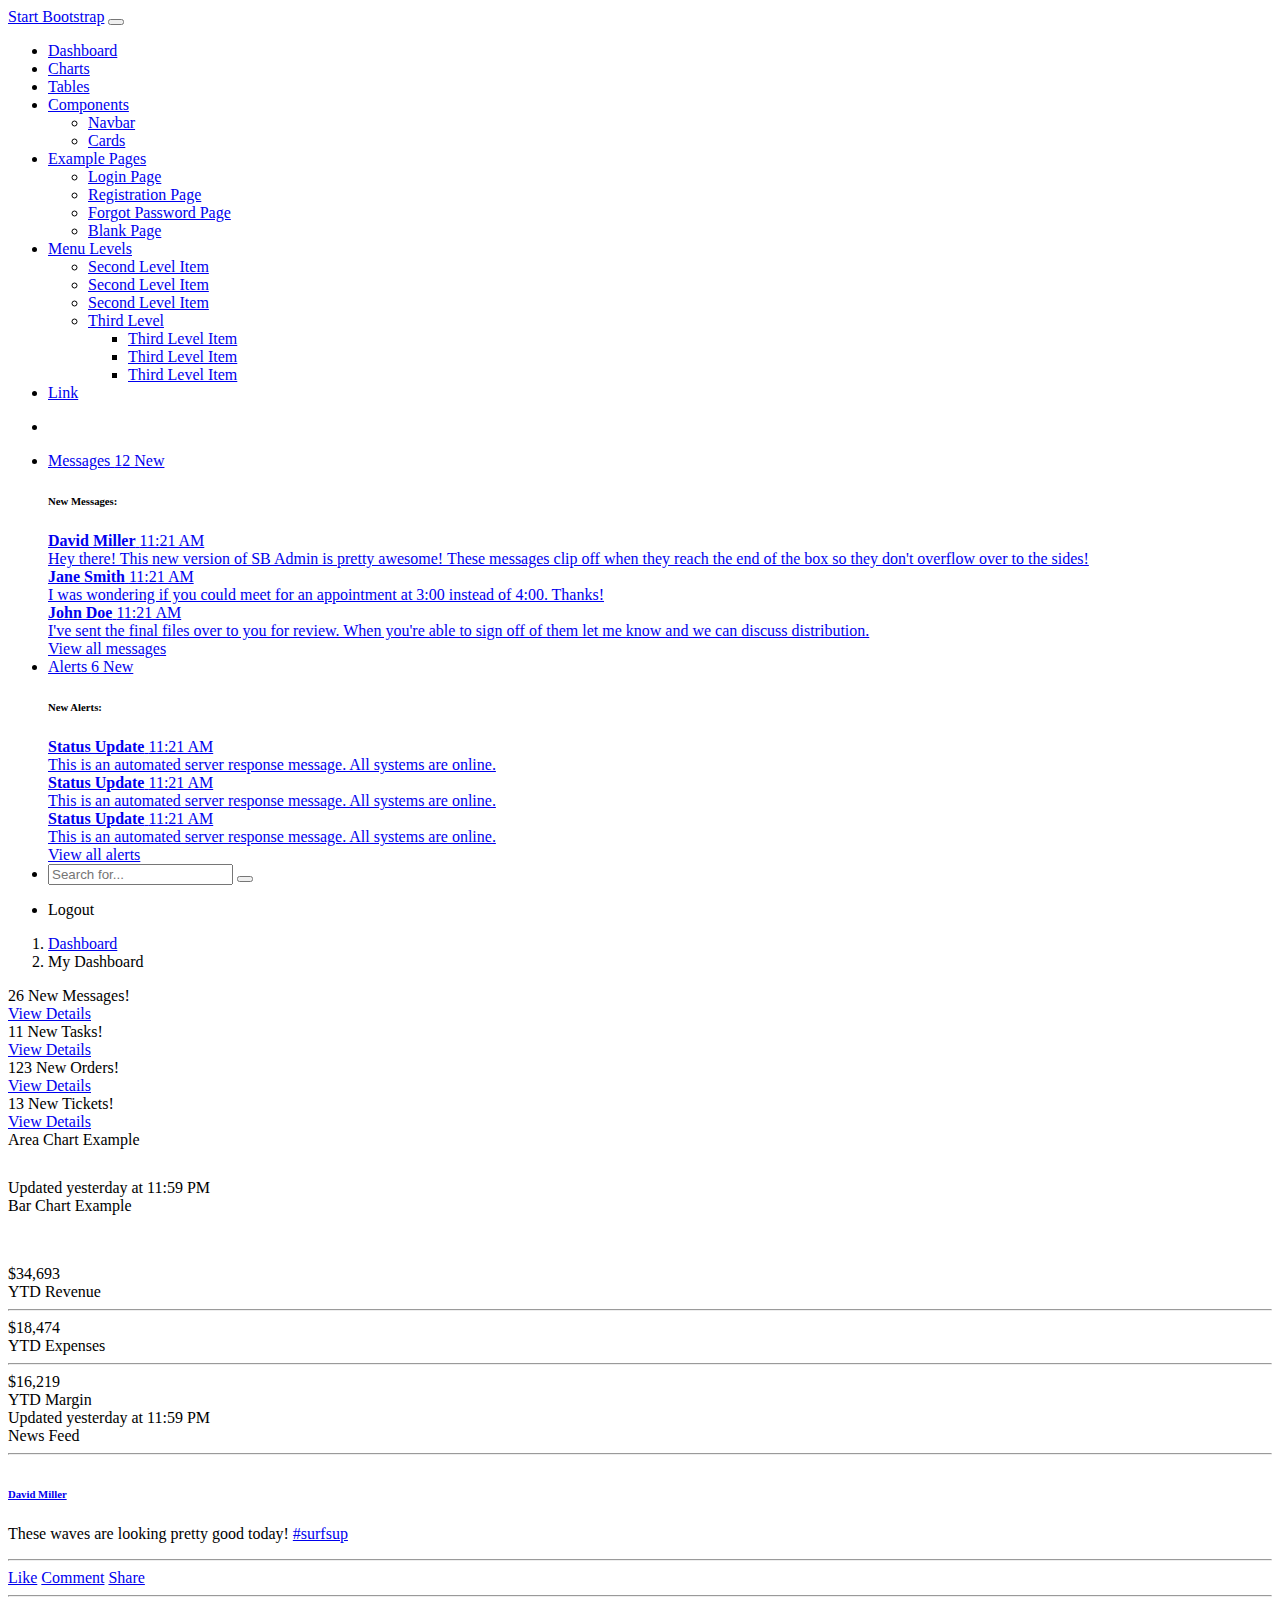
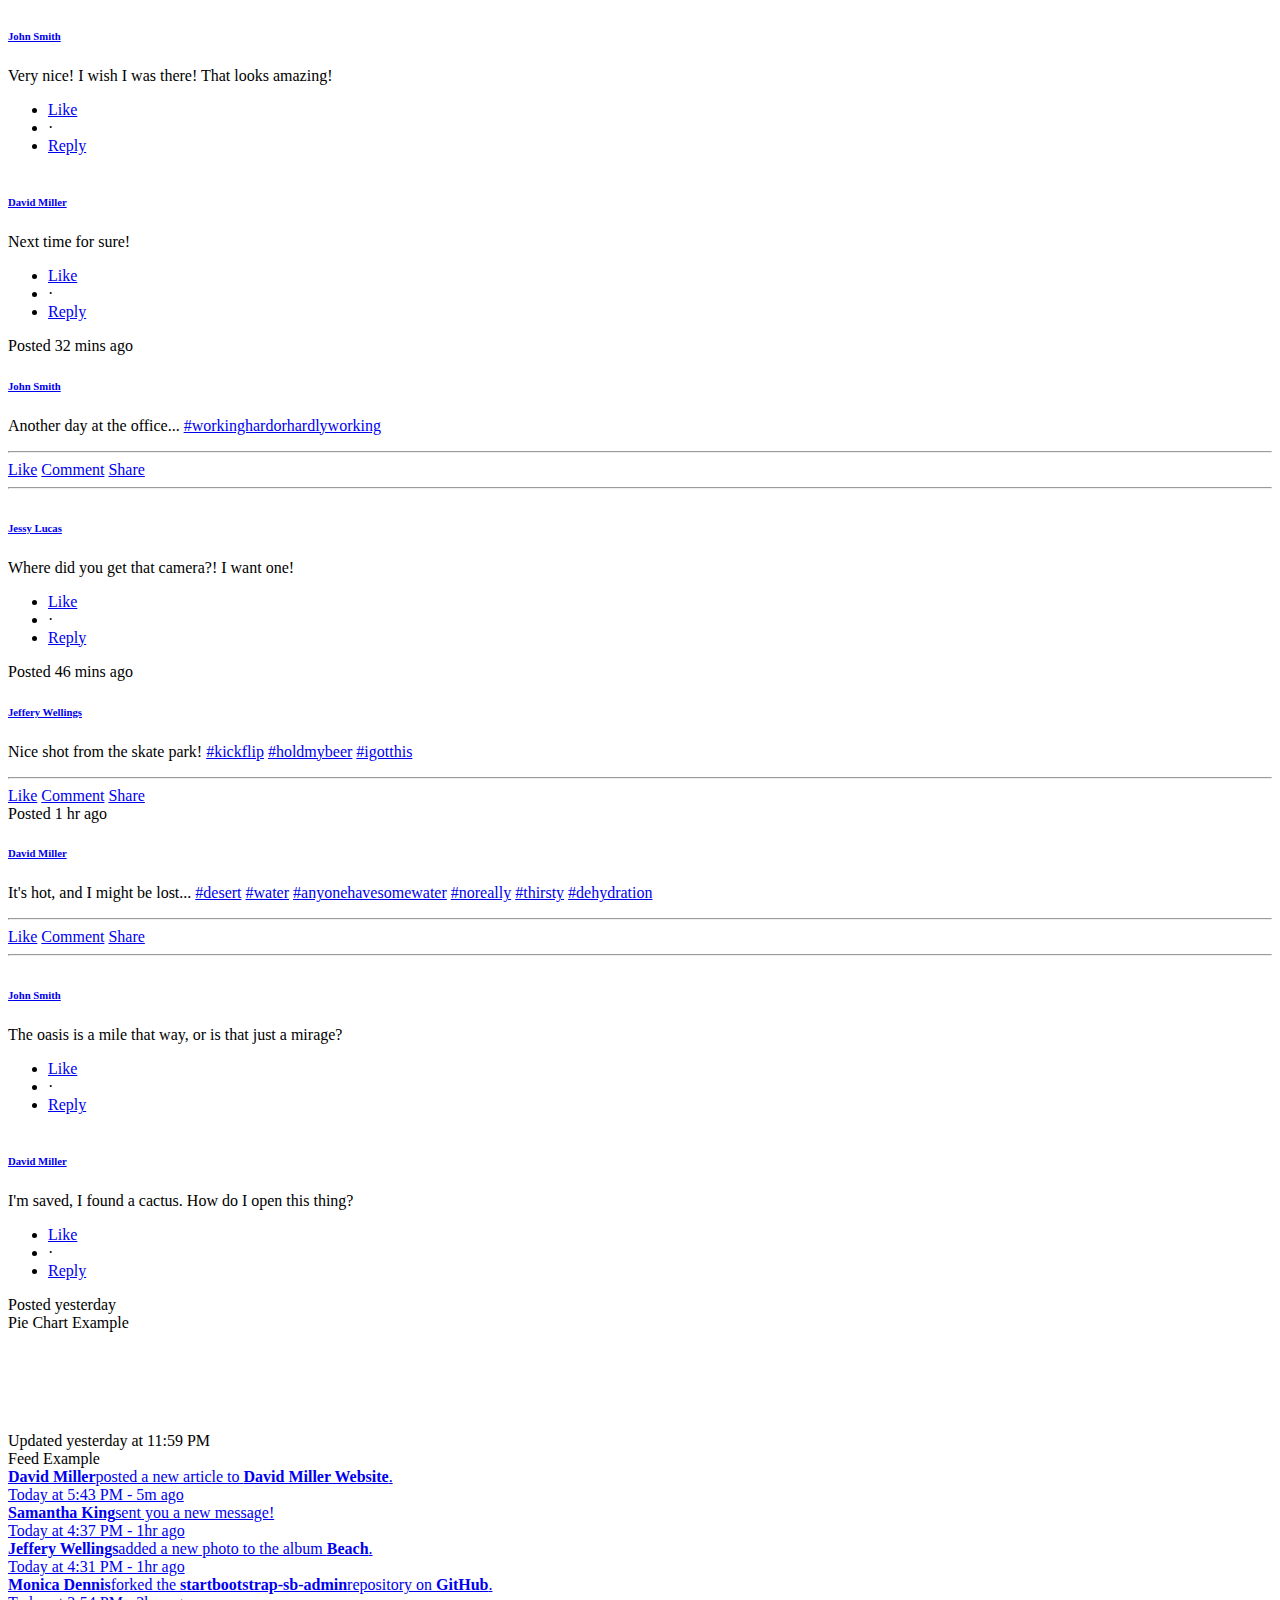
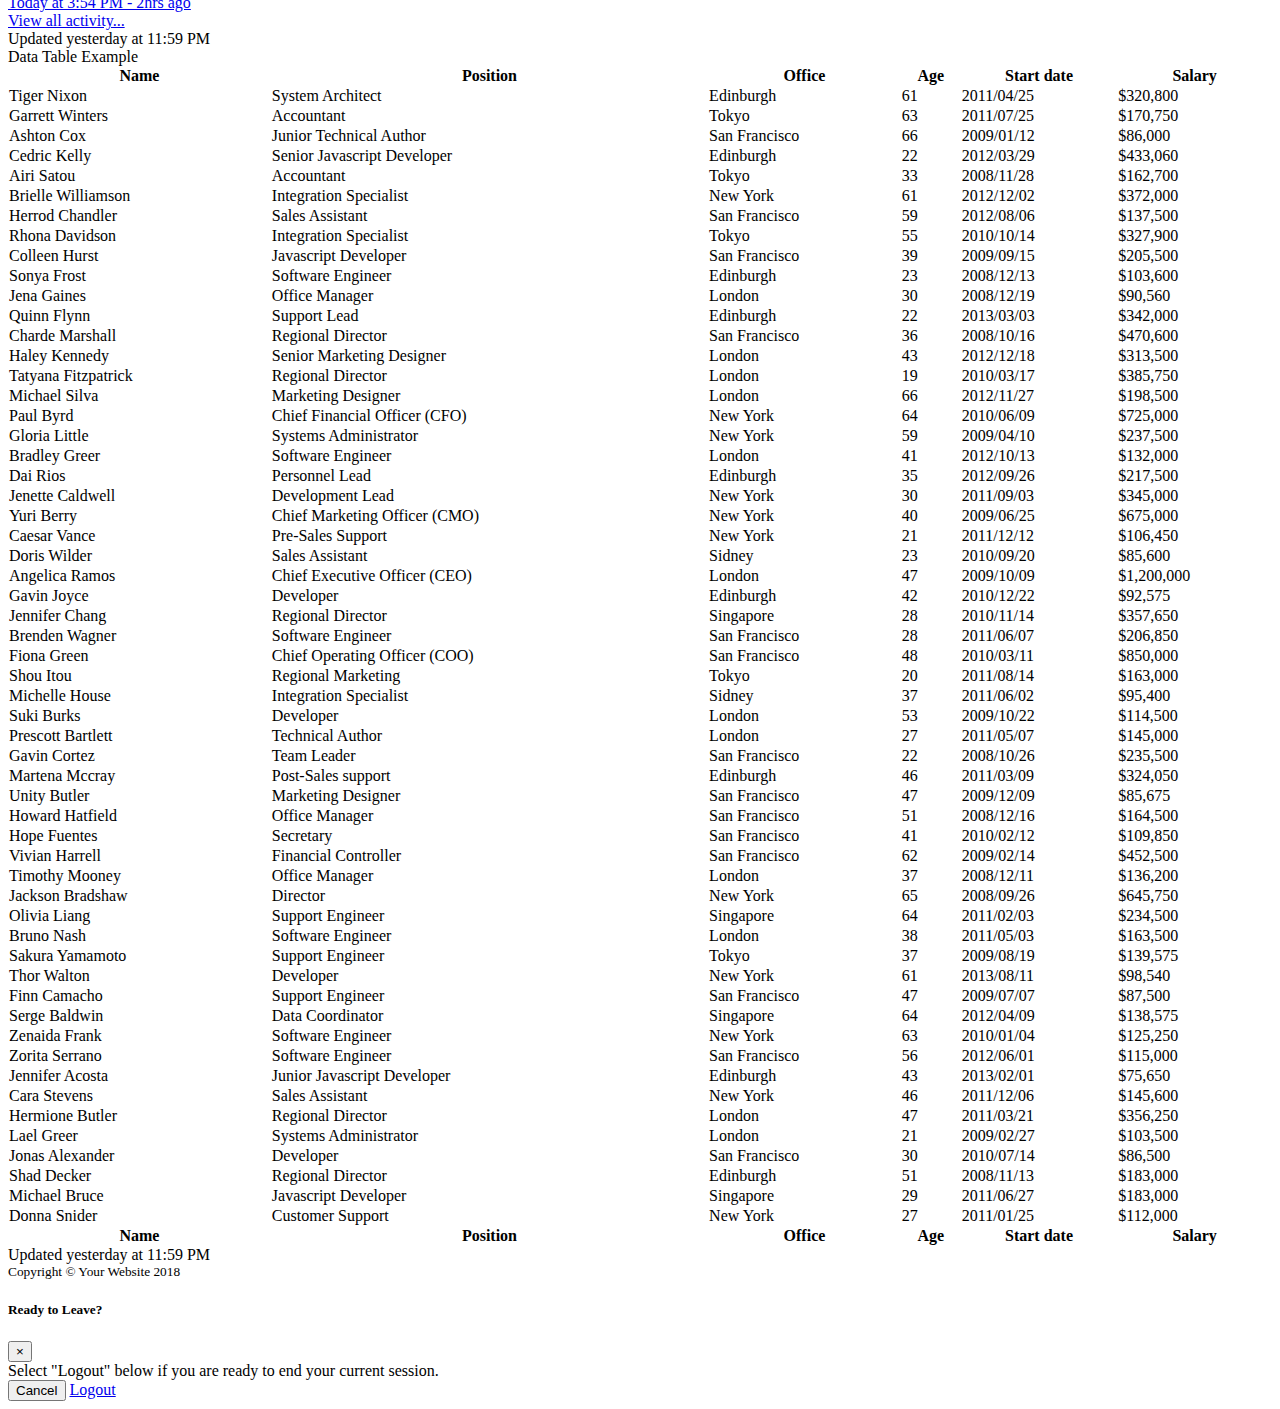
==== Web/index.html @ 7e34060b "creacion de estructura angularjs" ====
<html xmlns="http://www.w3.org/1999/xhtml" >
<head>
    <meta charset="utf-8">
        <meta http-equiv="X-UA-Compatible" content="IE=edge,chrome=1">
        <title>Friend Group</title>
        <meta name="description" content="">
        <meta name="viewport" content="width=device-width, initial-scale=1">
        <link rel="shortcut icon" type="image/x-icon" href="assets/images/log.ico">
    
      <!--Referencias Template-->
      <link href="/template/vendor/bootstrap/css/bootstrap.min.css" rel="stylesheet">
      <!-- Custom fonts for this template-->
      <link href="/template/vendor/font-awesome/css/font-awesome.min.css" rel="stylesheet" type="text/css">
      <!-- Page level plugin CSS-->
      <link href="/template/vendor/datatables/dataTables.bootstrap4.css" rel="stylesheet">
      <!-- Custom styles for this template-->
      <link href="/template/css/sb-admin.css" rel="stylesheet">

        <!--Theme Responsive css-->
        <!--<link rel="stylesheet" href="assets/css/responsive.css" />-->
        <meta name="viewport" content="width=device-width, initial-scale=1.0">
        <!--<script src="https://ajax.googleapis.com/ajax/libs/jquery/3.1.1/jquery.min.js"></script>-->
        <script src="https://cdnjs.cloudflare.com/ajax/libs/angular.js/1.5.6/angular.js"></script>
        <script src="ocLazyLoadRequire.js"></script>
        <script src="ocLazyLoad.js"></script>
    
    
    <script src="https://cdnjs.cloudflare.com/ajax/libs/angular-ui-router/0.3.0/angular-ui-router.js"></script>

    <script src="app.js"></script>
    
    
</head>
<body ng-app="myApp" class="fixed-nav sticky-footer bg-dark" id="page-top">
 <!-- Navigation-->
  <nav class="navbar navbar-expand-lg navbar-dark bg-dark fixed-top" id="mainNav">
    <a class="navbar-brand" href="index.html">Start Bootstrap</a>
    <button class="navbar-toggler navbar-toggler-right" type="button" data-toggle="collapse" data-target="#navbarResponsive" aria-controls="navbarResponsive" aria-expanded="false" aria-label="Toggle navigation">
      <span class="navbar-toggler-icon"></span>
    </button>
    <div class="collapse navbar-collapse" id="navbarResponsive">
      <ul class="navbar-nav navbar-sidenav" id="exampleAccordion">
        <li class="nav-item" data-toggle="tooltip" data-placement="right" title="Dashboard">
          <a class="nav-link" href="index.html">
            <i class="fa fa-fw fa-dashboard"></i>
            <span class="nav-link-text">Dashboard</span>
          </a>
        </li>
        <li class="nav-item" data-toggle="tooltip" data-placement="right" title="Charts">
          <a class="nav-link" href="charts.html">
            <i class="fa fa-fw fa-area-chart"></i>
            <span class="nav-link-text">Charts</span>
          </a>
        </li>
        <li class="nav-item" data-toggle="tooltip" data-placement="right" title="Tables">
          <a class="nav-link" href="tables.html">
            <i class="fa fa-fw fa-table"></i>
            <span class="nav-link-text">Tables</span>
          </a>
        </li>
        <li class="nav-item" data-toggle="tooltip" data-placement="right" title="Components">
          <a class="nav-link nav-link-collapse collapsed" data-toggle="collapse" href="#collapseComponents" data-parent="#exampleAccordion">
            <i class="fa fa-fw fa-wrench"></i>
            <span class="nav-link-text">Components</span>
          </a>
          <ul class="sidenav-second-level collapse" id="collapseComponents">
            <li>
              <a href="navbar.html">Navbar</a>
            </li>
            <li>
              <a href="cards.html">Cards</a>
            </li>
          </ul>
        </li>
        <li class="nav-item" data-toggle="tooltip" data-placement="right" title="Example Pages">
          <a class="nav-link nav-link-collapse collapsed" data-toggle="collapse" href="#collapseExamplePages" data-parent="#exampleAccordion">
            <i class="fa fa-fw fa-file"></i>
            <span class="nav-link-text">Example Pages</span>
          </a>
          <ul class="sidenav-second-level collapse" id="collapseExamplePages">
            <li>
              <a href="login.html">Login Page</a>
            </li>
            <li>
              <a href="register.html">Registration Page</a>
            </li>
            <li>
              <a href="forgot-password.html">Forgot Password Page</a>
            </li>
            <li>
              <a href="blank.html">Blank Page</a>
            </li>
          </ul>
        </li>
        <li class="nav-item" data-toggle="tooltip" data-placement="right" title="Menu Levels">
          <a class="nav-link nav-link-collapse collapsed" data-toggle="collapse" href="#collapseMulti" data-parent="#exampleAccordion">
            <i class="fa fa-fw fa-sitemap"></i>
            <span class="nav-link-text">Menu Levels</span>
          </a>
          <ul class="sidenav-second-level collapse" id="collapseMulti">
            <li>
              <a href="#">Second Level Item</a>
            </li>
            <li>
              <a href="#">Second Level Item</a>
            </li>
            <li>
              <a href="#">Second Level Item</a>
            </li>
            <li>
              <a class="nav-link-collapse collapsed" data-toggle="collapse" href="#collapseMulti2">Third Level</a>
              <ul class="sidenav-third-level collapse" id="collapseMulti2">
                <li>
                  <a href="#">Third Level Item</a>
                </li>
                <li>
                  <a href="#">Third Level Item</a>
                </li>
                <li>
                  <a href="#">Third Level Item</a>
                </li>
              </ul>
            </li>
          </ul>
        </li>
        <li class="nav-item" data-toggle="tooltip" data-placement="right" title="Link">
          <a class="nav-link" href="#">
            <i class="fa fa-fw fa-link"></i>
            <span class="nav-link-text">Link</span>
          </a>
        </li>
      </ul>
      <ul class="navbar-nav sidenav-toggler">
        <li class="nav-item">
          <a class="nav-link text-center" id="sidenavToggler">
            <i class="fa fa-fw fa-angle-left"></i>
          </a>
        </li>
      </ul>
      <ul class="navbar-nav ml-auto">
        <li class="nav-item dropdown">
          <a class="nav-link dropdown-toggle mr-lg-2" id="messagesDropdown" href="#" data-toggle="dropdown" aria-haspopup="true" aria-expanded="false">
            <i class="fa fa-fw fa-envelope"></i>
            <span class="d-lg-none">Messages
              <span class="badge badge-pill badge-primary">12 New</span>
            </span>
            <span class="indicator text-primary d-none d-lg-block">
              <i class="fa fa-fw fa-circle"></i>
            </span>
          </a>
          <div class="dropdown-menu" aria-labelledby="messagesDropdown">
            <h6 class="dropdown-header">New Messages:</h6>
            <div class="dropdown-divider"></div>
            <a class="dropdown-item" href="#">
              <strong>David Miller</strong>
              <span class="small float-right text-muted">11:21 AM</span>
              <div class="dropdown-message small">Hey there! This new version of SB Admin is pretty awesome! These messages clip off when they reach the end of the box so they don't overflow over to the sides!</div>
            </a>
            <div class="dropdown-divider"></div>
            <a class="dropdown-item" href="#">
              <strong>Jane Smith</strong>
              <span class="small float-right text-muted">11:21 AM</span>
              <div class="dropdown-message small">I was wondering if you could meet for an appointment at 3:00 instead of 4:00. Thanks!</div>
            </a>
            <div class="dropdown-divider"></div>
            <a class="dropdown-item" href="#">
              <strong>John Doe</strong>
              <span class="small float-right text-muted">11:21 AM</span>
              <div class="dropdown-message small">I've sent the final files over to you for review. When you're able to sign off of them let me know and we can discuss distribution.</div>
            </a>
            <div class="dropdown-divider"></div>
            <a class="dropdown-item small" href="#">View all messages</a>
          </div>
        </li>
        <li class="nav-item dropdown">
          <a class="nav-link dropdown-toggle mr-lg-2" id="alertsDropdown" href="#" data-toggle="dropdown" aria-haspopup="true" aria-expanded="false">
            <i class="fa fa-fw fa-bell"></i>
            <span class="d-lg-none">Alerts
              <span class="badge badge-pill badge-warning">6 New</span>
            </span>
            <span class="indicator text-warning d-none d-lg-block">
              <i class="fa fa-fw fa-circle"></i>
            </span>
          </a>
          <div class="dropdown-menu" aria-labelledby="alertsDropdown">
            <h6 class="dropdown-header">New Alerts:</h6>
            <div class="dropdown-divider"></div>
            <a class="dropdown-item" href="#">
              <span class="text-success">
                <strong>
                  <i class="fa fa-long-arrow-up fa-fw"></i>Status Update</strong>
              </span>
              <span class="small float-right text-muted">11:21 AM</span>
              <div class="dropdown-message small">This is an automated server response message. All systems are online.</div>
            </a>
            <div class="dropdown-divider"></div>
            <a class="dropdown-item" href="#">
              <span class="text-danger">
                <strong>
                  <i class="fa fa-long-arrow-down fa-fw"></i>Status Update</strong>
              </span>
              <span class="small float-right text-muted">11:21 AM</span>
              <div class="dropdown-message small">This is an automated server response message. All systems are online.</div>
            </a>
            <div class="dropdown-divider"></div>
            <a class="dropdown-item" href="#">
              <span class="text-success">
                <strong>
                  <i class="fa fa-long-arrow-up fa-fw"></i>Status Update</strong>
              </span>
              <span class="small float-right text-muted">11:21 AM</span>
              <div class="dropdown-message small">This is an automated server response message. All systems are online.</div>
            </a>
            <div class="dropdown-divider"></div>
            <a class="dropdown-item small" href="#">View all alerts</a>
          </div>
        </li>
        <li class="nav-item">
          <form class="form-inline my-2 my-lg-0 mr-lg-2">
            <div class="input-group">
              <input class="form-control" type="text" placeholder="Search for...">
              <span class="input-group-append">
                <button class="btn btn-primary" type="button">
                  <i class="fa fa-search"></i>
                </button>
              </span>
            </div>
          </form>
        </li>
        <li class="nav-item">
          <a class="nav-link" data-toggle="modal" data-target="#exampleModal">
            <i class="fa fa-fw fa-sign-out"></i>Logout</a>
        </li>
      </ul>
    </div>
  </nav>
  <div class="content-wrapper">
    <div class="container-fluid">
      <!-- Breadcrumbs-->
      <ol class="breadcrumb">
        <li class="breadcrumb-item">
          <a href="#">Dashboard</a>
        </li>
        <li class="breadcrumb-item active">My Dashboard</li>
      </ol>
      <!-- Icon Cards-->
      <div class="row">
        <div class="col-xl-3 col-sm-6 mb-3">
          <div class="card text-white bg-primary o-hidden h-100">
            <div class="card-body">
              <div class="card-body-icon">
                <i class="fa fa-fw fa-comments"></i>
              </div>
              <div class="mr-5">26 New Messages!</div>
            </div>
            <a class="card-footer text-white clearfix small z-1" href="#">
              <span class="float-left">View Details</span>
              <span class="float-right">
                <i class="fa fa-angle-right"></i>
              </span>
            </a>
          </div>
        </div>
        <div class="col-xl-3 col-sm-6 mb-3">
          <div class="card text-white bg-warning o-hidden h-100">
            <div class="card-body">
              <div class="card-body-icon">
                <i class="fa fa-fw fa-list"></i>
              </div>
              <div class="mr-5">11 New Tasks!</div>
            </div>
            <a class="card-footer text-white clearfix small z-1" href="#">
              <span class="float-left">View Details</span>
              <span class="float-right">
                <i class="fa fa-angle-right"></i>
              </span>
            </a>
          </div>
        </div>
        <div class="col-xl-3 col-sm-6 mb-3">
          <div class="card text-white bg-success o-hidden h-100">
            <div class="card-body">
              <div class="card-body-icon">
                <i class="fa fa-fw fa-shopping-cart"></i>
              </div>
              <div class="mr-5">123 New Orders!</div>
            </div>
            <a class="card-footer text-white clearfix small z-1" href="#">
              <span class="float-left">View Details</span>
              <span class="float-right">
                <i class="fa fa-angle-right"></i>
              </span>
            </a>
          </div>
        </div>
        <div class="col-xl-3 col-sm-6 mb-3">
          <div class="card text-white bg-danger o-hidden h-100">
            <div class="card-body">
              <div class="card-body-icon">
                <i class="fa fa-fw fa-support"></i>
              </div>
              <div class="mr-5">13 New Tickets!</div>
            </div>
            <a class="card-footer text-white clearfix small z-1" href="#">
              <span class="float-left">View Details</span>
              <span class="float-right">
                <i class="fa fa-angle-right"></i>
              </span>
            </a>
          </div>
        </div>
      </div>
      <!-- Area Chart Example-->
      <div class="card mb-3">
        <div class="card-header">
          <i class="fa fa-area-chart"></i> Area Chart Example</div>
        <div class="card-body">
          <canvas id="myAreaChart" width="100%" height="30"></canvas>
        </div>
        <div class="card-footer small text-muted">Updated yesterday at 11:59 PM</div>
      </div>
      <div class="row">
        <div class="col-lg-8">
          <!-- Example Bar Chart Card-->
          <div class="card mb-3">
            <div class="card-header">
              <i class="fa fa-bar-chart"></i> Bar Chart Example</div>
            <div class="card-body">
              <div class="row">
                <div class="col-sm-8 my-auto">
                  <canvas id="myBarChart" width="100" height="50"></canvas>
                </div>
                <div class="col-sm-4 text-center my-auto">
                  <div class="h4 mb-0 text-primary">$34,693</div>
                  <div class="small text-muted">YTD Revenue</div>
                  <hr>
                  <div class="h4 mb-0 text-warning">$18,474</div>
                  <div class="small text-muted">YTD Expenses</div>
                  <hr>
                  <div class="h4 mb-0 text-success">$16,219</div>
                  <div class="small text-muted">YTD Margin</div>
                </div>
              </div>
            </div>
            <div class="card-footer small text-muted">Updated yesterday at 11:59 PM</div>
          </div>
          <!-- Card Columns Example Social Feed-->
          <div class="mb-0 mt-4">
            <i class="fa fa-newspaper-o"></i> News Feed</div>
          <hr class="mt-2">
          <div class="card-columns">
            <!-- Example Social Card-->
            <div class="card mb-3">
              <a href="#">
                <img class="card-img-top img-fluid w-100" src="https://unsplash.it/700/450?image=610" alt="">
              </a>
              <div class="card-body">
                <h6 class="card-title mb-1"><a href="#">David Miller</a></h6>
                <p class="card-text small">These waves are looking pretty good today!
                  <a href="#">#surfsup</a>
                </p>
              </div>
              <hr class="my-0">
              <div class="card-body py-2 small">
                <a class="mr-3 d-inline-block" href="#">
                  <i class="fa fa-fw fa-thumbs-up"></i>Like</a>
                <a class="mr-3 d-inline-block" href="#">
                  <i class="fa fa-fw fa-comment"></i>Comment</a>
                <a class="d-inline-block" href="#">
                  <i class="fa fa-fw fa-share"></i>Share</a>
              </div>
              <hr class="my-0">
              <div class="card-body small bg-faded">
                <div class="media">
                  <img class="d-flex mr-3" src="http://placehold.it/45x45" alt="">
                  <div class="media-body">
                    <h6 class="mt-0 mb-1"><a href="#">John Smith</a></h6>Very nice! I wish I was there! That looks amazing!
                    <ul class="list-inline mb-0">
                      <li class="list-inline-item">
                        <a href="#">Like</a>
                      </li>
                      <li class="list-inline-item">·</li>
                      <li class="list-inline-item">
                        <a href="#">Reply</a>
                      </li>
                    </ul>
                    <div class="media mt-3">
                      <a class="d-flex pr-3" href="#">
                        <img src="http://placehold.it/45x45" alt="">
                      </a>
                      <div class="media-body">
                        <h6 class="mt-0 mb-1"><a href="#">David Miller</a></h6>Next time for sure!
                        <ul class="list-inline mb-0">
                          <li class="list-inline-item">
                            <a href="#">Like</a>
                          </li>
                          <li class="list-inline-item">·</li>
                          <li class="list-inline-item">
                            <a href="#">Reply</a>
                          </li>
                        </ul>
                      </div>
                    </div>
                  </div>
                </div>
              </div>
              <div class="card-footer small text-muted">Posted 32 mins ago</div>
            </div>
            <!-- Example Social Card-->
            <div class="card mb-3">
              <a href="#">
                <img class="card-img-top img-fluid w-100" src="https://unsplash.it/700/450?image=180" alt="">
              </a>
              <div class="card-body">
                <h6 class="card-title mb-1"><a href="#">John Smith</a></h6>
                <p class="card-text small">Another day at the office...
                  <a href="#">#workinghardorhardlyworking</a>
                </p>
              </div>
              <hr class="my-0">
              <div class="card-body py-2 small">
                <a class="mr-3 d-inline-block" href="#">
                  <i class="fa fa-fw fa-thumbs-up"></i>Like</a>
                <a class="mr-3 d-inline-block" href="#">
                  <i class="fa fa-fw fa-comment"></i>Comment</a>
                <a class="d-inline-block" href="#">
                  <i class="fa fa-fw fa-share"></i>Share</a>
              </div>
              <hr class="my-0">
              <div class="card-body small bg-faded">
                <div class="media">
                  <img class="d-flex mr-3" src="http://placehold.it/45x45" alt="">
                  <div class="media-body">
                    <h6 class="mt-0 mb-1"><a href="#">Jessy Lucas</a></h6>Where did you get that camera?! I want one!
                    <ul class="list-inline mb-0">
                      <li class="list-inline-item">
                        <a href="#">Like</a>
                      </li>
                      <li class="list-inline-item">·</li>
                      <li class="list-inline-item">
                        <a href="#">Reply</a>
                      </li>
                    </ul>
                  </div>
                </div>
              </div>
              <div class="card-footer small text-muted">Posted 46 mins ago</div>
            </div>
            <!-- Example Social Card-->
            <div class="card mb-3">
              <a href="#">
                <img class="card-img-top img-fluid w-100" src="https://unsplash.it/700/450?image=281" alt="">
              </a>
              <div class="card-body">
                <h6 class="card-title mb-1"><a href="#">Jeffery Wellings</a></h6>
                <p class="card-text small">Nice shot from the skate park!
                  <a href="#">#kickflip</a>
                  <a href="#">#holdmybeer</a>
                  <a href="#">#igotthis</a>
                </p>
              </div>
              <hr class="my-0">
              <div class="card-body py-2 small">
                <a class="mr-3 d-inline-block" href="#">
                  <i class="fa fa-fw fa-thumbs-up"></i>Like</a>
                <a class="mr-3 d-inline-block" href="#">
                  <i class="fa fa-fw fa-comment"></i>Comment</a>
                <a class="d-inline-block" href="#">
                  <i class="fa fa-fw fa-share"></i>Share</a>
              </div>
              <div class="card-footer small text-muted">Posted 1 hr ago</div>
            </div>
            <!-- Example Social Card-->
            <div class="card mb-3">
              <a href="#">
                <img class="card-img-top img-fluid w-100" src="https://unsplash.it/700/450?image=185" alt="">
              </a>
              <div class="card-body">
                <h6 class="card-title mb-1"><a href="#">David Miller</a></h6>
                <p class="card-text small">It's hot, and I might be lost...
                  <a href="#">#desert</a>
                  <a href="#">#water</a>
                  <a href="#">#anyonehavesomewater</a>
                  <a href="#">#noreally</a>
                  <a href="#">#thirsty</a>
                  <a href="#">#dehydration</a>
                </p>
              </div>
              <hr class="my-0">
              <div class="card-body py-2 small">
                <a class="mr-3 d-inline-block" href="#">
                  <i class="fa fa-fw fa-thumbs-up"></i>Like</a>
                <a class="mr-3 d-inline-block" href="#">
                  <i class="fa fa-fw fa-comment"></i>Comment</a>
                <a class="d-inline-block" href="#">
                  <i class="fa fa-fw fa-share"></i>Share</a>
              </div>
              <hr class="my-0">
              <div class="card-body small bg-faded">
                <div class="media">
                  <img class="d-flex mr-3" src="http://placehold.it/45x45" alt="">
                  <div class="media-body">
                    <h6 class="mt-0 mb-1"><a href="#">John Smith</a></h6>The oasis is a mile that way, or is that just a mirage?
                    <ul class="list-inline mb-0">
                      <li class="list-inline-item">
                        <a href="#">Like</a>
                      </li>
                      <li class="list-inline-item">·</li>
                      <li class="list-inline-item">
                        <a href="#">Reply</a>
                      </li>
                    </ul>
                    <div class="media mt-3">
                      <a class="d-flex pr-3" href="#">
                        <img src="http://placehold.it/45x45" alt="">
                      </a>
                      <div class="media-body">
                        <h6 class="mt-0 mb-1"><a href="#">David Miller</a></h6>
                        <img class="img-fluid w-100 mb-1" src="https://unsplash.it/700/450?image=789" alt="">I'm saved, I found a cactus. How do I open this thing?
                        <ul class="list-inline mb-0">
                          <li class="list-inline-item">
                            <a href="#">Like</a>
                          </li>
                          <li class="list-inline-item">·</li>
                          <li class="list-inline-item">
                            <a href="#">Reply</a>
                          </li>
                        </ul>
                      </div>
                    </div>
                  </div>
                </div>
              </div>
              <div class="card-footer small text-muted">Posted yesterday</div>
            </div>
          </div>
          <!-- /Card Columns-->
        </div>
        <div class="col-lg-4">
          <!-- Example Pie Chart Card-->
          <div class="card mb-3">
            <div class="card-header">
              <i class="fa fa-pie-chart"></i> Pie Chart Example</div>
            <div class="card-body">
              <canvas id="myPieChart" width="100%" height="100"></canvas>
            </div>
            <div class="card-footer small text-muted">Updated yesterday at 11:59 PM</div>
          </div>
          <!-- Example Notifications Card-->
          <div class="card mb-3">
            <div class="card-header">
              <i class="fa fa-bell-o"></i> Feed Example</div>
            <div class="list-group list-group-flush small">
              <a class="list-group-item list-group-item-action" href="#">
                <div class="media">
                  <img class="d-flex mr-3 rounded-circle" src="http://placehold.it/45x45" alt="">
                  <div class="media-body">
                    <strong>David Miller</strong>posted a new article to
                    <strong>David Miller Website</strong>.
                    <div class="text-muted smaller">Today at 5:43 PM - 5m ago</div>
                  </div>
                </div>
              </a>
              <a class="list-group-item list-group-item-action" href="#">
                <div class="media">
                  <img class="d-flex mr-3 rounded-circle" src="http://placehold.it/45x45" alt="">
                  <div class="media-body">
                    <strong>Samantha King</strong>sent you a new message!
                    <div class="text-muted smaller">Today at 4:37 PM - 1hr ago</div>
                  </div>
                </div>
              </a>
              <a class="list-group-item list-group-item-action" href="#">
                <div class="media">
                  <img class="d-flex mr-3 rounded-circle" src="http://placehold.it/45x45" alt="">
                  <div class="media-body">
                    <strong>Jeffery Wellings</strong>added a new photo to the album
                    <strong>Beach</strong>.
                    <div class="text-muted smaller">Today at 4:31 PM - 1hr ago</div>
                  </div>
                </div>
              </a>
              <a class="list-group-item list-group-item-action" href="#">
                <div class="media">
                  <img class="d-flex mr-3 rounded-circle" src="http://placehold.it/45x45" alt="">
                  <div class="media-body">
                    <i class="fa fa-code-fork"></i>
                    <strong>Monica Dennis</strong>forked the
                    <strong>startbootstrap-sb-admin</strong>repository on
                    <strong>GitHub</strong>.
                    <div class="text-muted smaller">Today at 3:54 PM - 2hrs ago</div>
                  </div>
                </div>
              </a>
              <a class="list-group-item list-group-item-action" href="#">View all activity...</a>
            </div>
            <div class="card-footer small text-muted">Updated yesterday at 11:59 PM</div>
          </div>
        </div>
      </div>
      <!-- Example DataTables Card-->
      <div class="card mb-3">
        <div class="card-header">
          <i class="fa fa-table"></i> Data Table Example</div>
        <div class="card-body">
          <div class="table-responsive">
            <table class="table table-bordered" id="dataTable" width="100%" cellspacing="0">
              <thead>
                <tr>
                  <th>Name</th>
                  <th>Position</th>
                  <th>Office</th>
                  <th>Age</th>
                  <th>Start date</th>
                  <th>Salary</th>
                </tr>
              </thead>
              <tfoot>
                <tr>
                  <th>Name</th>
                  <th>Position</th>
                  <th>Office</th>
                  <th>Age</th>
                  <th>Start date</th>
                  <th>Salary</th>
                </tr>
              </tfoot>
              <tbody>
                <tr>
                  <td>Tiger Nixon</td>
                  <td>System Architect</td>
                  <td>Edinburgh</td>
                  <td>61</td>
                  <td>2011/04/25</td>
                  <td>$320,800</td>
                </tr>
                <tr>
                  <td>Garrett Winters</td>
                  <td>Accountant</td>
                  <td>Tokyo</td>
                  <td>63</td>
                  <td>2011/07/25</td>
                  <td>$170,750</td>
                </tr>
                <tr>
                  <td>Ashton Cox</td>
                  <td>Junior Technical Author</td>
                  <td>San Francisco</td>
                  <td>66</td>
                  <td>2009/01/12</td>
                  <td>$86,000</td>
                </tr>
                <tr>
                  <td>Cedric Kelly</td>
                  <td>Senior Javascript Developer</td>
                  <td>Edinburgh</td>
                  <td>22</td>
                  <td>2012/03/29</td>
                  <td>$433,060</td>
                </tr>
                <tr>
                  <td>Airi Satou</td>
                  <td>Accountant</td>
                  <td>Tokyo</td>
                  <td>33</td>
                  <td>2008/11/28</td>
                  <td>$162,700</td>
                </tr>
                <tr>
                  <td>Brielle Williamson</td>
                  <td>Integration Specialist</td>
                  <td>New York</td>
                  <td>61</td>
                  <td>2012/12/02</td>
                  <td>$372,000</td>
                </tr>
                <tr>
                  <td>Herrod Chandler</td>
                  <td>Sales Assistant</td>
                  <td>San Francisco</td>
                  <td>59</td>
                  <td>2012/08/06</td>
                  <td>$137,500</td>
                </tr>
                <tr>
                  <td>Rhona Davidson</td>
                  <td>Integration Specialist</td>
                  <td>Tokyo</td>
                  <td>55</td>
                  <td>2010/10/14</td>
                  <td>$327,900</td>
                </tr>
                <tr>
                  <td>Colleen Hurst</td>
                  <td>Javascript Developer</td>
                  <td>San Francisco</td>
                  <td>39</td>
                  <td>2009/09/15</td>
                  <td>$205,500</td>
                </tr>
                <tr>
                  <td>Sonya Frost</td>
                  <td>Software Engineer</td>
                  <td>Edinburgh</td>
                  <td>23</td>
                  <td>2008/12/13</td>
                  <td>$103,600</td>
                </tr>
                <tr>
                  <td>Jena Gaines</td>
                  <td>Office Manager</td>
                  <td>London</td>
                  <td>30</td>
                  <td>2008/12/19</td>
                  <td>$90,560</td>
                </tr>
                <tr>
                  <td>Quinn Flynn</td>
                  <td>Support Lead</td>
                  <td>Edinburgh</td>
                  <td>22</td>
                  <td>2013/03/03</td>
                  <td>$342,000</td>
                </tr>
                <tr>
                  <td>Charde Marshall</td>
                  <td>Regional Director</td>
                  <td>San Francisco</td>
                  <td>36</td>
                  <td>2008/10/16</td>
                  <td>$470,600</td>
                </tr>
                <tr>
                  <td>Haley Kennedy</td>
                  <td>Senior Marketing Designer</td>
                  <td>London</td>
                  <td>43</td>
                  <td>2012/12/18</td>
                  <td>$313,500</td>
                </tr>
                <tr>
                  <td>Tatyana Fitzpatrick</td>
                  <td>Regional Director</td>
                  <td>London</td>
                  <td>19</td>
                  <td>2010/03/17</td>
                  <td>$385,750</td>
                </tr>
                <tr>
                  <td>Michael Silva</td>
                  <td>Marketing Designer</td>
                  <td>London</td>
                  <td>66</td>
                  <td>2012/11/27</td>
                  <td>$198,500</td>
                </tr>
                <tr>
                  <td>Paul Byrd</td>
                  <td>Chief Financial Officer (CFO)</td>
                  <td>New York</td>
                  <td>64</td>
                  <td>2010/06/09</td>
                  <td>$725,000</td>
                </tr>
                <tr>
                  <td>Gloria Little</td>
                  <td>Systems Administrator</td>
                  <td>New York</td>
                  <td>59</td>
                  <td>2009/04/10</td>
                  <td>$237,500</td>
                </tr>
                <tr>
                  <td>Bradley Greer</td>
                  <td>Software Engineer</td>
                  <td>London</td>
                  <td>41</td>
                  <td>2012/10/13</td>
                  <td>$132,000</td>
                </tr>
                <tr>
                  <td>Dai Rios</td>
                  <td>Personnel Lead</td>
                  <td>Edinburgh</td>
                  <td>35</td>
                  <td>2012/09/26</td>
                  <td>$217,500</td>
                </tr>
                <tr>
                  <td>Jenette Caldwell</td>
                  <td>Development Lead</td>
                  <td>New York</td>
                  <td>30</td>
                  <td>2011/09/03</td>
                  <td>$345,000</td>
                </tr>
                <tr>
                  <td>Yuri Berry</td>
                  <td>Chief Marketing Officer (CMO)</td>
                  <td>New York</td>
                  <td>40</td>
                  <td>2009/06/25</td>
                  <td>$675,000</td>
                </tr>
                <tr>
                  <td>Caesar Vance</td>
                  <td>Pre-Sales Support</td>
                  <td>New York</td>
                  <td>21</td>
                  <td>2011/12/12</td>
                  <td>$106,450</td>
                </tr>
                <tr>
                  <td>Doris Wilder</td>
                  <td>Sales Assistant</td>
                  <td>Sidney</td>
                  <td>23</td>
                  <td>2010/09/20</td>
                  <td>$85,600</td>
                </tr>
                <tr>
                  <td>Angelica Ramos</td>
                  <td>Chief Executive Officer (CEO)</td>
                  <td>London</td>
                  <td>47</td>
                  <td>2009/10/09</td>
                  <td>$1,200,000</td>
                </tr>
                <tr>
                  <td>Gavin Joyce</td>
                  <td>Developer</td>
                  <td>Edinburgh</td>
                  <td>42</td>
                  <td>2010/12/22</td>
                  <td>$92,575</td>
                </tr>
                <tr>
                  <td>Jennifer Chang</td>
                  <td>Regional Director</td>
                  <td>Singapore</td>
                  <td>28</td>
                  <td>2010/11/14</td>
                  <td>$357,650</td>
                </tr>
                <tr>
                  <td>Brenden Wagner</td>
                  <td>Software Engineer</td>
                  <td>San Francisco</td>
                  <td>28</td>
                  <td>2011/06/07</td>
                  <td>$206,850</td>
                </tr>
                <tr>
                  <td>Fiona Green</td>
                  <td>Chief Operating Officer (COO)</td>
                  <td>San Francisco</td>
                  <td>48</td>
                  <td>2010/03/11</td>
                  <td>$850,000</td>
                </tr>
                <tr>
                  <td>Shou Itou</td>
                  <td>Regional Marketing</td>
                  <td>Tokyo</td>
                  <td>20</td>
                  <td>2011/08/14</td>
                  <td>$163,000</td>
                </tr>
                <tr>
                  <td>Michelle House</td>
                  <td>Integration Specialist</td>
                  <td>Sidney</td>
                  <td>37</td>
                  <td>2011/06/02</td>
                  <td>$95,400</td>
                </tr>
                <tr>
                  <td>Suki Burks</td>
                  <td>Developer</td>
                  <td>London</td>
                  <td>53</td>
                  <td>2009/10/22</td>
                  <td>$114,500</td>
                </tr>
                <tr>
                  <td>Prescott Bartlett</td>
                  <td>Technical Author</td>
                  <td>London</td>
                  <td>27</td>
                  <td>2011/05/07</td>
                  <td>$145,000</td>
                </tr>
                <tr>
                  <td>Gavin Cortez</td>
                  <td>Team Leader</td>
                  <td>San Francisco</td>
                  <td>22</td>
                  <td>2008/10/26</td>
                  <td>$235,500</td>
                </tr>
                <tr>
                  <td>Martena Mccray</td>
                  <td>Post-Sales support</td>
                  <td>Edinburgh</td>
                  <td>46</td>
                  <td>2011/03/09</td>
                  <td>$324,050</td>
                </tr>
                <tr>
                  <td>Unity Butler</td>
                  <td>Marketing Designer</td>
                  <td>San Francisco</td>
                  <td>47</td>
                  <td>2009/12/09</td>
                  <td>$85,675</td>
                </tr>
                <tr>
                  <td>Howard Hatfield</td>
                  <td>Office Manager</td>
                  <td>San Francisco</td>
                  <td>51</td>
                  <td>2008/12/16</td>
                  <td>$164,500</td>
                </tr>
                <tr>
                  <td>Hope Fuentes</td>
                  <td>Secretary</td>
                  <td>San Francisco</td>
                  <td>41</td>
                  <td>2010/02/12</td>
                  <td>$109,850</td>
                </tr>
                <tr>
                  <td>Vivian Harrell</td>
                  <td>Financial Controller</td>
                  <td>San Francisco</td>
                  <td>62</td>
                  <td>2009/02/14</td>
                  <td>$452,500</td>
                </tr>
                <tr>
                  <td>Timothy Mooney</td>
                  <td>Office Manager</td>
                  <td>London</td>
                  <td>37</td>
                  <td>2008/12/11</td>
                  <td>$136,200</td>
                </tr>
                <tr>
                  <td>Jackson Bradshaw</td>
                  <td>Director</td>
                  <td>New York</td>
                  <td>65</td>
                  <td>2008/09/26</td>
                  <td>$645,750</td>
                </tr>
                <tr>
                  <td>Olivia Liang</td>
                  <td>Support Engineer</td>
                  <td>Singapore</td>
                  <td>64</td>
                  <td>2011/02/03</td>
                  <td>$234,500</td>
                </tr>
                <tr>
                  <td>Bruno Nash</td>
                  <td>Software Engineer</td>
                  <td>London</td>
                  <td>38</td>
                  <td>2011/05/03</td>
                  <td>$163,500</td>
                </tr>
                <tr>
                  <td>Sakura Yamamoto</td>
                  <td>Support Engineer</td>
                  <td>Tokyo</td>
                  <td>37</td>
                  <td>2009/08/19</td>
                  <td>$139,575</td>
                </tr>
                <tr>
                  <td>Thor Walton</td>
                  <td>Developer</td>
                  <td>New York</td>
                  <td>61</td>
                  <td>2013/08/11</td>
                  <td>$98,540</td>
                </tr>
                <tr>
                  <td>Finn Camacho</td>
                  <td>Support Engineer</td>
                  <td>San Francisco</td>
                  <td>47</td>
                  <td>2009/07/07</td>
                  <td>$87,500</td>
                </tr>
                <tr>
                  <td>Serge Baldwin</td>
                  <td>Data Coordinator</td>
                  <td>Singapore</td>
                  <td>64</td>
                  <td>2012/04/09</td>
                  <td>$138,575</td>
                </tr>
                <tr>
                  <td>Zenaida Frank</td>
                  <td>Software Engineer</td>
                  <td>New York</td>
                  <td>63</td>
                  <td>2010/01/04</td>
                  <td>$125,250</td>
                </tr>
                <tr>
                  <td>Zorita Serrano</td>
                  <td>Software Engineer</td>
                  <td>San Francisco</td>
                  <td>56</td>
                  <td>2012/06/01</td>
                  <td>$115,000</td>
                </tr>
                <tr>
                  <td>Jennifer Acosta</td>
                  <td>Junior Javascript Developer</td>
                  <td>Edinburgh</td>
                  <td>43</td>
                  <td>2013/02/01</td>
                  <td>$75,650</td>
                </tr>
                <tr>
                  <td>Cara Stevens</td>
                  <td>Sales Assistant</td>
                  <td>New York</td>
                  <td>46</td>
                  <td>2011/12/06</td>
                  <td>$145,600</td>
                </tr>
                <tr>
                  <td>Hermione Butler</td>
                  <td>Regional Director</td>
                  <td>London</td>
                  <td>47</td>
                  <td>2011/03/21</td>
                  <td>$356,250</td>
                </tr>
                <tr>
                  <td>Lael Greer</td>
                  <td>Systems Administrator</td>
                  <td>London</td>
                  <td>21</td>
                  <td>2009/02/27</td>
                  <td>$103,500</td>
                </tr>
                <tr>
                  <td>Jonas Alexander</td>
                  <td>Developer</td>
                  <td>San Francisco</td>
                  <td>30</td>
                  <td>2010/07/14</td>
                  <td>$86,500</td>
                </tr>
                <tr>
                  <td>Shad Decker</td>
                  <td>Regional Director</td>
                  <td>Edinburgh</td>
                  <td>51</td>
                  <td>2008/11/13</td>
                  <td>$183,000</td>
                </tr>
                <tr>
                  <td>Michael Bruce</td>
                  <td>Javascript Developer</td>
                  <td>Singapore</td>
                  <td>29</td>
                  <td>2011/06/27</td>
                  <td>$183,000</td>
                </tr>
                <tr>
                  <td>Donna Snider</td>
                  <td>Customer Support</td>
                  <td>New York</td>
                  <td>27</td>
                  <td>2011/01/25</td>
                  <td>$112,000</td>
                </tr>
              </tbody>
            </table>
          </div>
        </div>
        <div class="card-footer small text-muted">Updated yesterday at 11:59 PM</div>
      </div>
    </div>
    <!-- /.container-fluid-->
    <!-- /.content-wrapper-->
    <footer class="sticky-footer">
      <div class="container">
        <div class="text-center">
          <small>Copyright © Your Website 2018</small>
        </div>
      </div>
    </footer>
    <!-- Scroll to Top Button-->
    <a class="scroll-to-top rounded" href="#page-top">
      <i class="fa fa-angle-up"></i>
    </a>
    <!-- Logout Modal-->
    <div class="modal fade" id="exampleModal" tabindex="-1" role="dialog" aria-labelledby="exampleModalLabel" aria-hidden="true">
      <div class="modal-dialog" role="document">
        <div class="modal-content">
          <div class="modal-header">
            <h5 class="modal-title" id="exampleModalLabel">Ready to Leave?</h5>
            <button class="close" type="button" data-dismiss="modal" aria-label="Close">
              <span aria-hidden="true">×</span>
            </button>
          </div>
          <div class="modal-body">Select "Logout" below if you are ready to end your current session.</div>
          <div class="modal-footer">
            <button class="btn btn-secondary" type="button" data-dismiss="modal">Cancel</button>
            <a class="btn btn-primary" href="login.html">Logout</a>
          </div>
        </div>
      </div>
    </div>
    <!-- Bootstrap core JavaScript-->
    <script src="/template/vendor/jquery/jquery.min.js"></script>
    <script src="/template/vendor/bootstrap/js/bootstrap.bundle.min.js"></script>
    <!-- Core plugin JavaScript-->
    <script src="/template/vendor/jquery-easing/jquery.easing.min.js"></script>
    <!-- Page level plugin JavaScript-->
    <script src="/template/vendor/chart.js/Chart.min.js"></script>
    <script src="/template/vendor/datatables/jquery.dataTables.js"></script>
    <script src="/template/vendor/datatables/dataTables.bootstrap4.js"></script>
    <!-- Custom scripts for all pages-->
    <script src="/template/js/sb-admin.min.js"></script>
    <!-- Custom scripts for this page-->
    <script src="/template/js/sb-admin-datatables.min.js"></script>
    <script src="/template/js/sb-admin-charts.min.js"></script>
  </div>
        <div id="main">
            <ui-view></ui-view>
        </div>
</body>
</html>
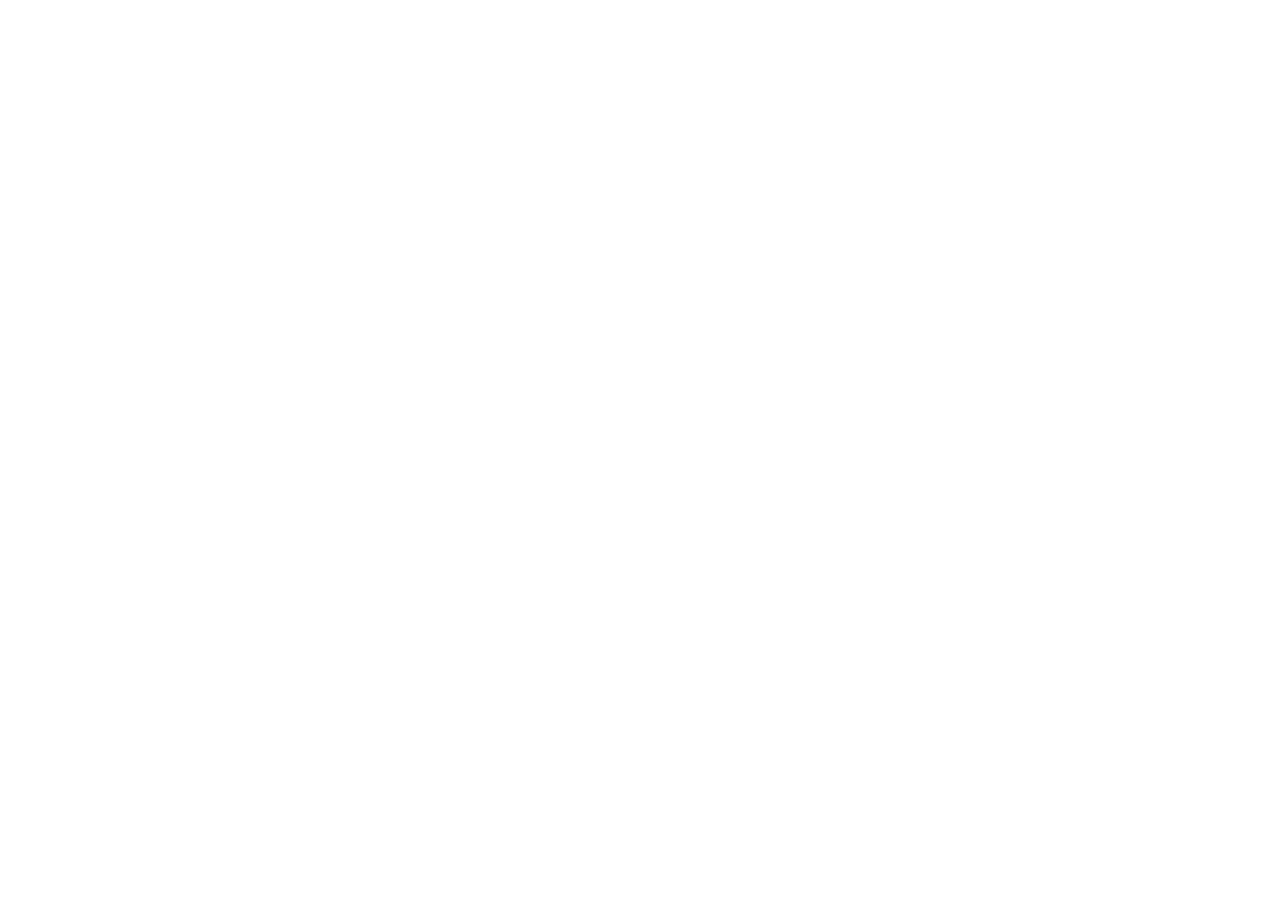
==== commit 45d44d73: "Cambio de estructura en Aplicación" ====
--- a/Web/index.html
+++ b/Web/index.html
@@ -1,11 +1,11 @@
-<html xmlns="http://www.w3.org/1999/xhtml" >
+<html ng-app="myApp">
 <head>
     <meta charset="utf-8">
         <meta http-equiv="X-UA-Compatible" content="IE=edge,chrome=1">
         <title>Friend Group</title>
         <meta name="description" content="">
         <meta name="viewport" content="width=device-width, initial-scale=1">
-        <link rel="shortcut icon" type="image/x-icon" href="assets/images/log.ico">
+        <!--<link rel="shortcut icon" type="image/x-icon" href="assets/images/log.ico">-->
     
       <!--Referencias Template-->
       <link href="/template/vendor/bootstrap/css/bootstrap.min.css" rel="stylesheet">
@@ -31,105 +31,16 @@
     
     
 </head>
-<body ng-app="myApp" class="fixed-nav sticky-footer bg-dark" id="page-top">
- <!-- Navigation-->
-  <nav class="navbar navbar-expand-lg navbar-dark bg-dark fixed-top" id="mainNav">
-    <a class="navbar-brand" href="index.html">Start Bootstrap</a>
+<body  class="fixed-nav sticky-footer bg-dark" id="page-top">
+<div id="todo" style="display: none">
+<!-- Inicio Menu -->
+  <!--<nav class="navbar navbar-expand-lg navbar-dark bg-dark fixed-top" id="mainNav">
+    <a class="navbar-brand" href="#menu">Start Bootstrap</a>
     <button class="navbar-toggler navbar-toggler-right" type="button" data-toggle="collapse" data-target="#navbarResponsive" aria-controls="navbarResponsive" aria-expanded="false" aria-label="Toggle navigation">
       <span class="navbar-toggler-icon"></span>
     </button>
     <div class="collapse navbar-collapse" id="navbarResponsive">
-      <ul class="navbar-nav navbar-sidenav" id="exampleAccordion">
-        <li class="nav-item" data-toggle="tooltip" data-placement="right" title="Dashboard">
-          <a class="nav-link" href="index.html">
-            <i class="fa fa-fw fa-dashboard"></i>
-            <span class="nav-link-text">Dashboard</span>
-          </a>
-        </li>
-        <li class="nav-item" data-toggle="tooltip" data-placement="right" title="Charts">
-          <a class="nav-link" href="charts.html">
-            <i class="fa fa-fw fa-area-chart"></i>
-            <span class="nav-link-text">Charts</span>
-          </a>
-        </li>
-        <li class="nav-item" data-toggle="tooltip" data-placement="right" title="Tables">
-          <a class="nav-link" href="tables.html">
-            <i class="fa fa-fw fa-table"></i>
-            <span class="nav-link-text">Tables</span>
-          </a>
-        </li>
-        <li class="nav-item" data-toggle="tooltip" data-placement="right" title="Components">
-          <a class="nav-link nav-link-collapse collapsed" data-toggle="collapse" href="#collapseComponents" data-parent="#exampleAccordion">
-            <i class="fa fa-fw fa-wrench"></i>
-            <span class="nav-link-text">Components</span>
-          </a>
-          <ul class="sidenav-second-level collapse" id="collapseComponents">
-            <li>
-              <a href="navbar.html">Navbar</a>
-            </li>
-            <li>
-              <a href="cards.html">Cards</a>
-            </li>
-          </ul>
-        </li>
-        <li class="nav-item" data-toggle="tooltip" data-placement="right" title="Example Pages">
-          <a class="nav-link nav-link-collapse collapsed" data-toggle="collapse" href="#collapseExamplePages" data-parent="#exampleAccordion">
-            <i class="fa fa-fw fa-file"></i>
-            <span class="nav-link-text">Example Pages</span>
-          </a>
-          <ul class="sidenav-second-level collapse" id="collapseExamplePages">
-            <li>
-              <a href="login.html">Login Page</a>
-            </li>
-            <li>
-              <a href="register.html">Registration Page</a>
-            </li>
-            <li>
-              <a href="forgot-password.html">Forgot Password Page</a>
-            </li>
-            <li>
-              <a href="blank.html">Blank Page</a>
-            </li>
-          </ul>
-        </li>
-        <li class="nav-item" data-toggle="tooltip" data-placement="right" title="Menu Levels">
-          <a class="nav-link nav-link-collapse collapsed" data-toggle="collapse" href="#collapseMulti" data-parent="#exampleAccordion">
-            <i class="fa fa-fw fa-sitemap"></i>
-            <span class="nav-link-text">Menu Levels</span>
-          </a>
-          <ul class="sidenav-second-level collapse" id="collapseMulti">
-            <li>
-              <a href="#">Second Level Item</a>
-            </li>
-            <li>
-              <a href="#">Second Level Item</a>
-            </li>
-            <li>
-              <a href="#">Second Level Item</a>
-            </li>
-            <li>
-              <a class="nav-link-collapse collapsed" data-toggle="collapse" href="#collapseMulti2">Third Level</a>
-              <ul class="sidenav-third-level collapse" id="collapseMulti2">
-                <li>
-                  <a href="#">Third Level Item</a>
-                </li>
-                <li>
-                  <a href="#">Third Level Item</a>
-                </li>
-                <li>
-                  <a href="#">Third Level Item</a>
-                </li>
-              </ul>
-            </li>
-          </ul>
-        </li>
-        <li class="nav-item" data-toggle="tooltip" data-placement="right" title="Link">
-          <a class="nav-link" href="#">
-            <i class="fa fa-fw fa-link"></i>
-            <span class="nav-link-text">Link</span>
-          </a>
-        </li>
-      </ul>
+        <ng-include src="'view/menuarriba.html'"></ng-include>
       <ul class="navbar-nav sidenav-toggler">
         <li class="nav-item">
           <a class="nav-link text-center" id="sidenavToggler">
@@ -137,989 +48,27 @@
           </a>
         </li>
       </ul>
-      <ul class="navbar-nav ml-auto">
-        <li class="nav-item dropdown">
-          <a class="nav-link dropdown-toggle mr-lg-2" id="messagesDropdown" href="#" data-toggle="dropdown" aria-haspopup="true" aria-expanded="false">
-            <i class="fa fa-fw fa-envelope"></i>
-            <span class="d-lg-none">Messages
-              <span class="badge badge-pill badge-primary">12 New</span>
-            </span>
-            <span class="indicator text-primary d-none d-lg-block">
-              <i class="fa fa-fw fa-circle"></i>
-            </span>
-          </a>
-          <div class="dropdown-menu" aria-labelledby="messagesDropdown">
-            <h6 class="dropdown-header">New Messages:</h6>
-            <div class="dropdown-divider"></div>
-            <a class="dropdown-item" href="#">
-              <strong>David Miller</strong>
-              <span class="small float-right text-muted">11:21 AM</span>
-              <div class="dropdown-message small">Hey there! This new version of SB Admin is pretty awesome! These messages clip off when they reach the end of the box so they don't overflow over to the sides!</div>
-            </a>
-            <div class="dropdown-divider"></div>
-            <a class="dropdown-item" href="#">
-              <strong>Jane Smith</strong>
-              <span class="small float-right text-muted">11:21 AM</span>
-              <div class="dropdown-message small">I was wondering if you could meet for an appointment at 3:00 instead of 4:00. Thanks!</div>
-            </a>
-            <div class="dropdown-divider"></div>
-            <a class="dropdown-item" href="#">
-              <strong>John Doe</strong>
-              <span class="small float-right text-muted">11:21 AM</span>
-              <div class="dropdown-message small">I've sent the final files over to you for review. When you're able to sign off of them let me know and we can discuss distribution.</div>
-            </a>
-            <div class="dropdown-divider"></div>
-            <a class="dropdown-item small" href="#">View all messages</a>
-          </div>
-        </li>
-        <li class="nav-item dropdown">
-          <a class="nav-link dropdown-toggle mr-lg-2" id="alertsDropdown" href="#" data-toggle="dropdown" aria-haspopup="true" aria-expanded="false">
-            <i class="fa fa-fw fa-bell"></i>
-            <span class="d-lg-none">Alerts
-              <span class="badge badge-pill badge-warning">6 New</span>
-            </span>
-            <span class="indicator text-warning d-none d-lg-block">
-              <i class="fa fa-fw fa-circle"></i>
-            </span>
-          </a>
-          <div class="dropdown-menu" aria-labelledby="alertsDropdown">
-            <h6 class="dropdown-header">New Alerts:</h6>
-            <div class="dropdown-divider"></div>
-            <a class="dropdown-item" href="#">
-              <span class="text-success">
-                <strong>
-                  <i class="fa fa-long-arrow-up fa-fw"></i>Status Update</strong>
-              </span>
-              <span class="small float-right text-muted">11:21 AM</span>
-              <div class="dropdown-message small">This is an automated server response message. All systems are online.</div>
-            </a>
-            <div class="dropdown-divider"></div>
-            <a class="dropdown-item" href="#">
-              <span class="text-danger">
-                <strong>
-                  <i class="fa fa-long-arrow-down fa-fw"></i>Status Update</strong>
-              </span>
-              <span class="small float-right text-muted">11:21 AM</span>
-              <div class="dropdown-message small">This is an automated server response message. All systems are online.</div>
-            </a>
-            <div class="dropdown-divider"></div>
-            <a class="dropdown-item" href="#">
-              <span class="text-success">
-                <strong>
-                  <i class="fa fa-long-arrow-up fa-fw"></i>Status Update</strong>
-              </span>
-              <span class="small float-right text-muted">11:21 AM</span>
-              <div class="dropdown-message small">This is an automated server response message. All systems are online.</div>
-            </a>
-            <div class="dropdown-divider"></div>
-            <a class="dropdown-item small" href="#">View all alerts</a>
-          </div>
-        </li>
-        <li class="nav-item">
-          <form class="form-inline my-2 my-lg-0 mr-lg-2">
-            <div class="input-group">
-              <input class="form-control" type="text" placeholder="Search for...">
-              <span class="input-group-append">
-                <button class="btn btn-primary" type="button">
-                  <i class="fa fa-search"></i>
-                </button>
-              </span>
-            </div>
-          </form>
-        </li>
-        <li class="nav-item">
-          <a class="nav-link" data-toggle="modal" data-target="#exampleModal">
-            <i class="fa fa-fw fa-sign-out"></i>Logout</a>
-        </li>
-      </ul>
+        <ng-include src="'view/menuabajo.html'"></ng-include>
     </div>
-  </nav>
+  </nav>-->
+    
+ <ui-view></ui-view>
   <div class="content-wrapper">
-    <div class="container-fluid">
-      <!-- Breadcrumbs-->
-      <ol class="breadcrumb">
-        <li class="breadcrumb-item">
-          <a href="#">Dashboard</a>
-        </li>
-        <li class="breadcrumb-item active">My Dashboard</li>
-      </ol>
-      <!-- Icon Cards-->
-      <div class="row">
-        <div class="col-xl-3 col-sm-6 mb-3">
-          <div class="card text-white bg-primary o-hidden h-100">
-            <div class="card-body">
-              <div class="card-body-icon">
-                <i class="fa fa-fw fa-comments"></i>
-              </div>
-              <div class="mr-5">26 New Messages!</div>
-            </div>
-            <a class="card-footer text-white clearfix small z-1" href="#">
-              <span class="float-left">View Details</span>
-              <span class="float-right">
-                <i class="fa fa-angle-right"></i>
-              </span>
-            </a>
-          </div>
-        </div>
-        <div class="col-xl-3 col-sm-6 mb-3">
-          <div class="card text-white bg-warning o-hidden h-100">
-            <div class="card-body">
-              <div class="card-body-icon">
-                <i class="fa fa-fw fa-list"></i>
-              </div>
-              <div class="mr-5">11 New Tasks!</div>
-            </div>
-            <a class="card-footer text-white clearfix small z-1" href="#">
-              <span class="float-left">View Details</span>
-              <span class="float-right">
-                <i class="fa fa-angle-right"></i>
-              </span>
-            </a>
-          </div>
-        </div>
-        <div class="col-xl-3 col-sm-6 mb-3">
-          <div class="card text-white bg-success o-hidden h-100">
-            <div class="card-body">
-              <div class="card-body-icon">
-                <i class="fa fa-fw fa-shopping-cart"></i>
-              </div>
-              <div class="mr-5">123 New Orders!</div>
-            </div>
-            <a class="card-footer text-white clearfix small z-1" href="#">
-              <span class="float-left">View Details</span>
-              <span class="float-right">
-                <i class="fa fa-angle-right"></i>
-              </span>
-            </a>
-          </div>
-        </div>
-        <div class="col-xl-3 col-sm-6 mb-3">
-          <div class="card text-white bg-danger o-hidden h-100">
-            <div class="card-body">
-              <div class="card-body-icon">
-                <i class="fa fa-fw fa-support"></i>
-              </div>
-              <div class="mr-5">13 New Tickets!</div>
-            </div>
-            <a class="card-footer text-white clearfix small z-1" href="#">
-              <span class="float-left">View Details</span>
-              <span class="float-right">
-                <i class="fa fa-angle-right"></i>
-              </span>
-            </a>
-          </div>
-        </div>
-      </div>
-      <!-- Area Chart Example-->
-      <div class="card mb-3">
-        <div class="card-header">
-          <i class="fa fa-area-chart"></i> Area Chart Example</div>
-        <div class="card-body">
-          <canvas id="myAreaChart" width="100%" height="30"></canvas>
-        </div>
-        <div class="card-footer small text-muted">Updated yesterday at 11:59 PM</div>
-      </div>
-      <div class="row">
-        <div class="col-lg-8">
-          <!-- Example Bar Chart Card-->
-          <div class="card mb-3">
-            <div class="card-header">
-              <i class="fa fa-bar-chart"></i> Bar Chart Example</div>
-            <div class="card-body">
-              <div class="row">
-                <div class="col-sm-8 my-auto">
-                  <canvas id="myBarChart" width="100" height="50"></canvas>
-                </div>
-                <div class="col-sm-4 text-center my-auto">
-                  <div class="h4 mb-0 text-primary">$34,693</div>
-                  <div class="small text-muted">YTD Revenue</div>
-                  <hr>
-                  <div class="h4 mb-0 text-warning">$18,474</div>
-                  <div class="small text-muted">YTD Expenses</div>
-                  <hr>
-                  <div class="h4 mb-0 text-success">$16,219</div>
-                  <div class="small text-muted">YTD Margin</div>
-                </div>
-              </div>
-            </div>
-            <div class="card-footer small text-muted">Updated yesterday at 11:59 PM</div>
-          </div>
-          <!-- Card Columns Example Social Feed-->
-          <div class="mb-0 mt-4">
-            <i class="fa fa-newspaper-o"></i> News Feed</div>
-          <hr class="mt-2">
-          <div class="card-columns">
-            <!-- Example Social Card-->
-            <div class="card mb-3">
-              <a href="#">
-                <img class="card-img-top img-fluid w-100" src="https://unsplash.it/700/450?image=610" alt="">
-              </a>
-              <div class="card-body">
-                <h6 class="card-title mb-1"><a href="#">David Miller</a></h6>
-                <p class="card-text small">These waves are looking pretty good today!
-                  <a href="#">#surfsup</a>
-                </p>
-              </div>
-              <hr class="my-0">
-              <div class="card-body py-2 small">
-                <a class="mr-3 d-inline-block" href="#">
-                  <i class="fa fa-fw fa-thumbs-up"></i>Like</a>
-                <a class="mr-3 d-inline-block" href="#">
-                  <i class="fa fa-fw fa-comment"></i>Comment</a>
-                <a class="d-inline-block" href="#">
-                  <i class="fa fa-fw fa-share"></i>Share</a>
-              </div>
-              <hr class="my-0">
-              <div class="card-body small bg-faded">
-                <div class="media">
-                  <img class="d-flex mr-3" src="http://placehold.it/45x45" alt="">
-                  <div class="media-body">
-                    <h6 class="mt-0 mb-1"><a href="#">John Smith</a></h6>Very nice! I wish I was there! That looks amazing!
-                    <ul class="list-inline mb-0">
-                      <li class="list-inline-item">
-                        <a href="#">Like</a>
-                      </li>
-                      <li class="list-inline-item">·</li>
-                      <li class="list-inline-item">
-                        <a href="#">Reply</a>
-                      </li>
-                    </ul>
-                    <div class="media mt-3">
-                      <a class="d-flex pr-3" href="#">
-                        <img src="http://placehold.it/45x45" alt="">
-                      </a>
-                      <div class="media-body">
-                        <h6 class="mt-0 mb-1"><a href="#">David Miller</a></h6>Next time for sure!
-                        <ul class="list-inline mb-0">
-                          <li class="list-inline-item">
-                            <a href="#">Like</a>
-                          </li>
-                          <li class="list-inline-item">·</li>
-                          <li class="list-inline-item">
-                            <a href="#">Reply</a>
-                          </li>
-                        </ul>
-                      </div>
-                    </div>
-                  </div>
-                </div>
-              </div>
-              <div class="card-footer small text-muted">Posted 32 mins ago</div>
-            </div>
-            <!-- Example Social Card-->
-            <div class="card mb-3">
-              <a href="#">
-                <img class="card-img-top img-fluid w-100" src="https://unsplash.it/700/450?image=180" alt="">
-              </a>
-              <div class="card-body">
-                <h6 class="card-title mb-1"><a href="#">John Smith</a></h6>
-                <p class="card-text small">Another day at the office...
-                  <a href="#">#workinghardorhardlyworking</a>
-                </p>
-              </div>
-              <hr class="my-0">
-              <div class="card-body py-2 small">
-                <a class="mr-3 d-inline-block" href="#">
-                  <i class="fa fa-fw fa-thumbs-up"></i>Like</a>
-                <a class="mr-3 d-inline-block" href="#">
-                  <i class="fa fa-fw fa-comment"></i>Comment</a>
-                <a class="d-inline-block" href="#">
-                  <i class="fa fa-fw fa-share"></i>Share</a>
-              </div>
-              <hr class="my-0">
-              <div class="card-body small bg-faded">
-                <div class="media">
-                  <img class="d-flex mr-3" src="http://placehold.it/45x45" alt="">
-                  <div class="media-body">
-                    <h6 class="mt-0 mb-1"><a href="#">Jessy Lucas</a></h6>Where did you get that camera?! I want one!
-                    <ul class="list-inline mb-0">
-                      <li class="list-inline-item">
-                        <a href="#">Like</a>
-                      </li>
-                      <li class="list-inline-item">·</li>
-                      <li class="list-inline-item">
-                        <a href="#">Reply</a>
-                      </li>
-                    </ul>
-                  </div>
-                </div>
-              </div>
-              <div class="card-footer small text-muted">Posted 46 mins ago</div>
-            </div>
-            <!-- Example Social Card-->
-            <div class="card mb-3">
-              <a href="#">
-                <img class="card-img-top img-fluid w-100" src="https://unsplash.it/700/450?image=281" alt="">
-              </a>
-              <div class="card-body">
-                <h6 class="card-title mb-1"><a href="#">Jeffery Wellings</a></h6>
-                <p class="card-text small">Nice shot from the skate park!
-                  <a href="#">#kickflip</a>
-                  <a href="#">#holdmybeer</a>
-                  <a href="#">#igotthis</a>
-                </p>
-              </div>
-              <hr class="my-0">
-              <div class="card-body py-2 small">
-                <a class="mr-3 d-inline-block" href="#">
-                  <i class="fa fa-fw fa-thumbs-up"></i>Like</a>
-                <a class="mr-3 d-inline-block" href="#">
-                  <i class="fa fa-fw fa-comment"></i>Comment</a>
-                <a class="d-inline-block" href="#">
-                  <i class="fa fa-fw fa-share"></i>Share</a>
-              </div>
-              <div class="card-footer small text-muted">Posted 1 hr ago</div>
-            </div>
-            <!-- Example Social Card-->
-            <div class="card mb-3">
-              <a href="#">
-                <img class="card-img-top img-fluid w-100" src="https://unsplash.it/700/450?image=185" alt="">
-              </a>
-              <div class="card-body">
-                <h6 class="card-title mb-1"><a href="#">David Miller</a></h6>
-                <p class="card-text small">It's hot, and I might be lost...
-                  <a href="#">#desert</a>
-                  <a href="#">#water</a>
-                  <a href="#">#anyonehavesomewater</a>
-                  <a href="#">#noreally</a>
-                  <a href="#">#thirsty</a>
-                  <a href="#">#dehydration</a>
-                </p>
-              </div>
-              <hr class="my-0">
-              <div class="card-body py-2 small">
-                <a class="mr-3 d-inline-block" href="#">
-                  <i class="fa fa-fw fa-thumbs-up"></i>Like</a>
-                <a class="mr-3 d-inline-block" href="#">
-                  <i class="fa fa-fw fa-comment"></i>Comment</a>
-                <a class="d-inline-block" href="#">
-                  <i class="fa fa-fw fa-share"></i>Share</a>
-              </div>
-              <hr class="my-0">
-              <div class="card-body small bg-faded">
-                <div class="media">
-                  <img class="d-flex mr-3" src="http://placehold.it/45x45" alt="">
-                  <div class="media-body">
-                    <h6 class="mt-0 mb-1"><a href="#">John Smith</a></h6>The oasis is a mile that way, or is that just a mirage?
-                    <ul class="list-inline mb-0">
-                      <li class="list-inline-item">
-                        <a href="#">Like</a>
-                      </li>
-                      <li class="list-inline-item">·</li>
-                      <li class="list-inline-item">
-                        <a href="#">Reply</a>
-                      </li>
-                    </ul>
-                    <div class="media mt-3">
-                      <a class="d-flex pr-3" href="#">
-                        <img src="http://placehold.it/45x45" alt="">
-                      </a>
-                      <div class="media-body">
-                        <h6 class="mt-0 mb-1"><a href="#">David Miller</a></h6>
-                        <img class="img-fluid w-100 mb-1" src="https://unsplash.it/700/450?image=789" alt="">I'm saved, I found a cactus. How do I open this thing?
-                        <ul class="list-inline mb-0">
-                          <li class="list-inline-item">
-                            <a href="#">Like</a>
-                          </li>
-                          <li class="list-inline-item">·</li>
-                          <li class="list-inline-item">
-                            <a href="#">Reply</a>
-                          </li>
-                        </ul>
-                      </div>
-                    </div>
-                  </div>
-                </div>
-              </div>
-              <div class="card-footer small text-muted">Posted yesterday</div>
-            </div>
-          </div>
-          <!-- /Card Columns-->
-        </div>
-        <div class="col-lg-4">
-          <!-- Example Pie Chart Card-->
-          <div class="card mb-3">
-            <div class="card-header">
-              <i class="fa fa-pie-chart"></i> Pie Chart Example</div>
-            <div class="card-body">
-              <canvas id="myPieChart" width="100%" height="100"></canvas>
-            </div>
-            <div class="card-footer small text-muted">Updated yesterday at 11:59 PM</div>
-          </div>
-          <!-- Example Notifications Card-->
-          <div class="card mb-3">
-            <div class="card-header">
-              <i class="fa fa-bell-o"></i> Feed Example</div>
-            <div class="list-group list-group-flush small">
-              <a class="list-group-item list-group-item-action" href="#">
-                <div class="media">
-                  <img class="d-flex mr-3 rounded-circle" src="http://placehold.it/45x45" alt="">
-                  <div class="media-body">
-                    <strong>David Miller</strong>posted a new article to
-                    <strong>David Miller Website</strong>.
-                    <div class="text-muted smaller">Today at 5:43 PM - 5m ago</div>
-                  </div>
-                </div>
-              </a>
-              <a class="list-group-item list-group-item-action" href="#">
-                <div class="media">
-                  <img class="d-flex mr-3 rounded-circle" src="http://placehold.it/45x45" alt="">
-                  <div class="media-body">
-                    <strong>Samantha King</strong>sent you a new message!
-                    <div class="text-muted smaller">Today at 4:37 PM - 1hr ago</div>
-                  </div>
-                </div>
-              </a>
-              <a class="list-group-item list-group-item-action" href="#">
-                <div class="media">
-                  <img class="d-flex mr-3 rounded-circle" src="http://placehold.it/45x45" alt="">
-                  <div class="media-body">
-                    <strong>Jeffery Wellings</strong>added a new photo to the album
-                    <strong>Beach</strong>.
-                    <div class="text-muted smaller">Today at 4:31 PM - 1hr ago</div>
-                  </div>
-                </div>
-              </a>
-              <a class="list-group-item list-group-item-action" href="#">
-                <div class="media">
-                  <img class="d-flex mr-3 rounded-circle" src="http://placehold.it/45x45" alt="">
-                  <div class="media-body">
-                    <i class="fa fa-code-fork"></i>
-                    <strong>Monica Dennis</strong>forked the
-                    <strong>startbootstrap-sb-admin</strong>repository on
-                    <strong>GitHub</strong>.
-                    <div class="text-muted smaller">Today at 3:54 PM - 2hrs ago</div>
-                  </div>
-                </div>
-              </a>
-              <a class="list-group-item list-group-item-action" href="#">View all activity...</a>
-            </div>
-            <div class="card-footer small text-muted">Updated yesterday at 11:59 PM</div>
-          </div>
-        </div>
-      </div>
-      <!-- Example DataTables Card-->
-      <div class="card mb-3">
-        <div class="card-header">
-          <i class="fa fa-table"></i> Data Table Example</div>
-        <div class="card-body">
-          <div class="table-responsive">
-            <table class="table table-bordered" id="dataTable" width="100%" cellspacing="0">
-              <thead>
-                <tr>
-                  <th>Name</th>
-                  <th>Position</th>
-                  <th>Office</th>
-                  <th>Age</th>
-                  <th>Start date</th>
-                  <th>Salary</th>
-                </tr>
-              </thead>
-              <tfoot>
-                <tr>
-                  <th>Name</th>
-                  <th>Position</th>
-                  <th>Office</th>
-                  <th>Age</th>
-                  <th>Start date</th>
-                  <th>Salary</th>
-                </tr>
-              </tfoot>
-              <tbody>
-                <tr>
-                  <td>Tiger Nixon</td>
-                  <td>System Architect</td>
-                  <td>Edinburgh</td>
-                  <td>61</td>
-                  <td>2011/04/25</td>
-                  <td>$320,800</td>
-                </tr>
-                <tr>
-                  <td>Garrett Winters</td>
-                  <td>Accountant</td>
-                  <td>Tokyo</td>
-                  <td>63</td>
-                  <td>2011/07/25</td>
-                  <td>$170,750</td>
-                </tr>
-                <tr>
-                  <td>Ashton Cox</td>
-                  <td>Junior Technical Author</td>
-                  <td>San Francisco</td>
-                  <td>66</td>
-                  <td>2009/01/12</td>
-                  <td>$86,000</td>
-                </tr>
-                <tr>
-                  <td>Cedric Kelly</td>
-                  <td>Senior Javascript Developer</td>
-                  <td>Edinburgh</td>
-                  <td>22</td>
-                  <td>2012/03/29</td>
-                  <td>$433,060</td>
-                </tr>
-                <tr>
-                  <td>Airi Satou</td>
-                  <td>Accountant</td>
-                  <td>Tokyo</td>
-                  <td>33</td>
-                  <td>2008/11/28</td>
-                  <td>$162,700</td>
-                </tr>
-                <tr>
-                  <td>Brielle Williamson</td>
-                  <td>Integration Specialist</td>
-                  <td>New York</td>
-                  <td>61</td>
-                  <td>2012/12/02</td>
-                  <td>$372,000</td>
-                </tr>
-                <tr>
-                  <td>Herrod Chandler</td>
-                  <td>Sales Assistant</td>
-                  <td>San Francisco</td>
-                  <td>59</td>
-                  <td>2012/08/06</td>
-                  <td>$137,500</td>
-                </tr>
-                <tr>
-                  <td>Rhona Davidson</td>
-                  <td>Integration Specialist</td>
-                  <td>Tokyo</td>
-                  <td>55</td>
-                  <td>2010/10/14</td>
-                  <td>$327,900</td>
-                </tr>
-                <tr>
-                  <td>Colleen Hurst</td>
-                  <td>Javascript Developer</td>
-                  <td>San Francisco</td>
-                  <td>39</td>
-                  <td>2009/09/15</td>
-                  <td>$205,500</td>
-                </tr>
-                <tr>
-                  <td>Sonya Frost</td>
-                  <td>Software Engineer</td>
-                  <td>Edinburgh</td>
-                  <td>23</td>
-                  <td>2008/12/13</td>
-                  <td>$103,600</td>
-                </tr>
-                <tr>
-                  <td>Jena Gaines</td>
-                  <td>Office Manager</td>
-                  <td>London</td>
-                  <td>30</td>
-                  <td>2008/12/19</td>
-                  <td>$90,560</td>
-                </tr>
-                <tr>
-                  <td>Quinn Flynn</td>
-                  <td>Support Lead</td>
-                  <td>Edinburgh</td>
-                  <td>22</td>
-                  <td>2013/03/03</td>
-                  <td>$342,000</td>
-                </tr>
-                <tr>
-                  <td>Charde Marshall</td>
-                  <td>Regional Director</td>
-                  <td>San Francisco</td>
-                  <td>36</td>
-                  <td>2008/10/16</td>
-                  <td>$470,600</td>
-                </tr>
-                <tr>
-                  <td>Haley Kennedy</td>
-                  <td>Senior Marketing Designer</td>
-                  <td>London</td>
-                  <td>43</td>
-                  <td>2012/12/18</td>
-                  <td>$313,500</td>
-                </tr>
-                <tr>
-                  <td>Tatyana Fitzpatrick</td>
-                  <td>Regional Director</td>
-                  <td>London</td>
-                  <td>19</td>
-                  <td>2010/03/17</td>
-                  <td>$385,750</td>
-                </tr>
-                <tr>
-                  <td>Michael Silva</td>
-                  <td>Marketing Designer</td>
-                  <td>London</td>
-                  <td>66</td>
-                  <td>2012/11/27</td>
-                  <td>$198,500</td>
-                </tr>
-                <tr>
-                  <td>Paul Byrd</td>
-                  <td>Chief Financial Officer (CFO)</td>
-                  <td>New York</td>
-                  <td>64</td>
-                  <td>2010/06/09</td>
-                  <td>$725,000</td>
-                </tr>
-                <tr>
-                  <td>Gloria Little</td>
-                  <td>Systems Administrator</td>
-                  <td>New York</td>
-                  <td>59</td>
-                  <td>2009/04/10</td>
-                  <td>$237,500</td>
-                </tr>
-                <tr>
-                  <td>Bradley Greer</td>
-                  <td>Software Engineer</td>
-                  <td>London</td>
-                  <td>41</td>
-                  <td>2012/10/13</td>
-                  <td>$132,000</td>
-                </tr>
-                <tr>
-                  <td>Dai Rios</td>
-                  <td>Personnel Lead</td>
-                  <td>Edinburgh</td>
-                  <td>35</td>
-                  <td>2012/09/26</td>
-                  <td>$217,500</td>
-                </tr>
-                <tr>
-                  <td>Jenette Caldwell</td>
-                  <td>Development Lead</td>
-                  <td>New York</td>
-                  <td>30</td>
-                  <td>2011/09/03</td>
-                  <td>$345,000</td>
-                </tr>
-                <tr>
-                  <td>Yuri Berry</td>
-                  <td>Chief Marketing Officer (CMO)</td>
-                  <td>New York</td>
-                  <td>40</td>
-                  <td>2009/06/25</td>
-                  <td>$675,000</td>
-                </tr>
-                <tr>
-                  <td>Caesar Vance</td>
-                  <td>Pre-Sales Support</td>
-                  <td>New York</td>
-                  <td>21</td>
-                  <td>2011/12/12</td>
-                  <td>$106,450</td>
-                </tr>
-                <tr>
-                  <td>Doris Wilder</td>
-                  <td>Sales Assistant</td>
-                  <td>Sidney</td>
-                  <td>23</td>
-                  <td>2010/09/20</td>
-                  <td>$85,600</td>
-                </tr>
-                <tr>
-                  <td>Angelica Ramos</td>
-                  <td>Chief Executive Officer (CEO)</td>
-                  <td>London</td>
-                  <td>47</td>
-                  <td>2009/10/09</td>
-                  <td>$1,200,000</td>
-                </tr>
-                <tr>
-                  <td>Gavin Joyce</td>
-                  <td>Developer</td>
-                  <td>Edinburgh</td>
-                  <td>42</td>
-                  <td>2010/12/22</td>
-                  <td>$92,575</td>
-                </tr>
-                <tr>
-                  <td>Jennifer Chang</td>
-                  <td>Regional Director</td>
-                  <td>Singapore</td>
-                  <td>28</td>
-                  <td>2010/11/14</td>
-                  <td>$357,650</td>
-                </tr>
-                <tr>
-                  <td>Brenden Wagner</td>
-                  <td>Software Engineer</td>
-                  <td>San Francisco</td>
-                  <td>28</td>
-                  <td>2011/06/07</td>
-                  <td>$206,850</td>
-                </tr>
-                <tr>
-                  <td>Fiona Green</td>
-                  <td>Chief Operating Officer (COO)</td>
-                  <td>San Francisco</td>
-                  <td>48</td>
-                  <td>2010/03/11</td>
-                  <td>$850,000</td>
-                </tr>
-                <tr>
-                  <td>Shou Itou</td>
-                  <td>Regional Marketing</td>
-                  <td>Tokyo</td>
-                  <td>20</td>
-                  <td>2011/08/14</td>
-                  <td>$163,000</td>
-                </tr>
-                <tr>
-                  <td>Michelle House</td>
-                  <td>Integration Specialist</td>
-                  <td>Sidney</td>
-                  <td>37</td>
-                  <td>2011/06/02</td>
-                  <td>$95,400</td>
-                </tr>
-                <tr>
-                  <td>Suki Burks</td>
-                  <td>Developer</td>
-                  <td>London</td>
-                  <td>53</td>
-                  <td>2009/10/22</td>
-                  <td>$114,500</td>
-                </tr>
-                <tr>
-                  <td>Prescott Bartlett</td>
-                  <td>Technical Author</td>
-                  <td>London</td>
-                  <td>27</td>
-                  <td>2011/05/07</td>
-                  <td>$145,000</td>
-                </tr>
-                <tr>
-                  <td>Gavin Cortez</td>
-                  <td>Team Leader</td>
-                  <td>San Francisco</td>
-                  <td>22</td>
-                  <td>2008/10/26</td>
-                  <td>$235,500</td>
-                </tr>
-                <tr>
-                  <td>Martena Mccray</td>
-                  <td>Post-Sales support</td>
-                  <td>Edinburgh</td>
-                  <td>46</td>
-                  <td>2011/03/09</td>
-                  <td>$324,050</td>
-                </tr>
-                <tr>
-                  <td>Unity Butler</td>
-                  <td>Marketing Designer</td>
-                  <td>San Francisco</td>
-                  <td>47</td>
-                  <td>2009/12/09</td>
-                  <td>$85,675</td>
-                </tr>
-                <tr>
-                  <td>Howard Hatfield</td>
-                  <td>Office Manager</td>
-                  <td>San Francisco</td>
-                  <td>51</td>
-                  <td>2008/12/16</td>
-                  <td>$164,500</td>
-                </tr>
-                <tr>
-                  <td>Hope Fuentes</td>
-                  <td>Secretary</td>
-                  <td>San Francisco</td>
-                  <td>41</td>
-                  <td>2010/02/12</td>
-                  <td>$109,850</td>
-                </tr>
-                <tr>
-                  <td>Vivian Harrell</td>
-                  <td>Financial Controller</td>
-                  <td>San Francisco</td>
-                  <td>62</td>
-                  <td>2009/02/14</td>
-                  <td>$452,500</td>
-                </tr>
-                <tr>
-                  <td>Timothy Mooney</td>
-                  <td>Office Manager</td>
-                  <td>London</td>
-                  <td>37</td>
-                  <td>2008/12/11</td>
-                  <td>$136,200</td>
-                </tr>
-                <tr>
-                  <td>Jackson Bradshaw</td>
-                  <td>Director</td>
-                  <td>New York</td>
-                  <td>65</td>
-                  <td>2008/09/26</td>
-                  <td>$645,750</td>
-                </tr>
-                <tr>
-                  <td>Olivia Liang</td>
-                  <td>Support Engineer</td>
-                  <td>Singapore</td>
-                  <td>64</td>
-                  <td>2011/02/03</td>
-                  <td>$234,500</td>
-                </tr>
-                <tr>
-                  <td>Bruno Nash</td>
-                  <td>Software Engineer</td>
-                  <td>London</td>
-                  <td>38</td>
-                  <td>2011/05/03</td>
-                  <td>$163,500</td>
-                </tr>
-                <tr>
-                  <td>Sakura Yamamoto</td>
-                  <td>Support Engineer</td>
-                  <td>Tokyo</td>
-                  <td>37</td>
-                  <td>2009/08/19</td>
-                  <td>$139,575</td>
-                </tr>
-                <tr>
-                  <td>Thor Walton</td>
-                  <td>Developer</td>
-                  <td>New York</td>
-                  <td>61</td>
-                  <td>2013/08/11</td>
-                  <td>$98,540</td>
-                </tr>
-                <tr>
-                  <td>Finn Camacho</td>
-                  <td>Support Engineer</td>
-                  <td>San Francisco</td>
-                  <td>47</td>
-                  <td>2009/07/07</td>
-                  <td>$87,500</td>
-                </tr>
-                <tr>
-                  <td>Serge Baldwin</td>
-                  <td>Data Coordinator</td>
-                  <td>Singapore</td>
-                  <td>64</td>
-                  <td>2012/04/09</td>
-                  <td>$138,575</td>
-                </tr>
-                <tr>
-                  <td>Zenaida Frank</td>
-                  <td>Software Engineer</td>
-                  <td>New York</td>
-                  <td>63</td>
-                  <td>2010/01/04</td>
-                  <td>$125,250</td>
-                </tr>
-                <tr>
-                  <td>Zorita Serrano</td>
-                  <td>Software Engineer</td>
-                  <td>San Francisco</td>
-                  <td>56</td>
-                  <td>2012/06/01</td>
-                  <td>$115,000</td>
-                </tr>
-                <tr>
-                  <td>Jennifer Acosta</td>
-                  <td>Junior Javascript Developer</td>
-                  <td>Edinburgh</td>
-                  <td>43</td>
-                  <td>2013/02/01</td>
-                  <td>$75,650</td>
-                </tr>
-                <tr>
-                  <td>Cara Stevens</td>
-                  <td>Sales Assistant</td>
-                  <td>New York</td>
-                  <td>46</td>
-                  <td>2011/12/06</td>
-                  <td>$145,600</td>
-                </tr>
-                <tr>
-                  <td>Hermione Butler</td>
-                  <td>Regional Director</td>
-                  <td>London</td>
-                  <td>47</td>
-                  <td>2011/03/21</td>
-                  <td>$356,250</td>
-                </tr>
-                <tr>
-                  <td>Lael Greer</td>
-                  <td>Systems Administrator</td>
-                  <td>London</td>
-                  <td>21</td>
-                  <td>2009/02/27</td>
-                  <td>$103,500</td>
-                </tr>
-                <tr>
-                  <td>Jonas Alexander</td>
-                  <td>Developer</td>
-                  <td>San Francisco</td>
-                  <td>30</td>
-                  <td>2010/07/14</td>
-                  <td>$86,500</td>
-                </tr>
-                <tr>
-                  <td>Shad Decker</td>
-                  <td>Regional Director</td>
-                  <td>Edinburgh</td>
-                  <td>51</td>
-                  <td>2008/11/13</td>
-                  <td>$183,000</td>
-                </tr>
-                <tr>
-                  <td>Michael Bruce</td>
-                  <td>Javascript Developer</td>
-                  <td>Singapore</td>
-                  <td>29</td>
-                  <td>2011/06/27</td>
-                  <td>$183,000</td>
-                </tr>
-                <tr>
-                  <td>Donna Snider</td>
-                  <td>Customer Support</td>
-                  <td>New York</td>
-                  <td>27</td>
-                  <td>2011/01/25</td>
-                  <td>$112,000</td>
-                </tr>
-              </tbody>
-            </table>
-          </div>
-        </div>
-        <div class="card-footer small text-muted">Updated yesterday at 11:59 PM</div>
-      </div>
-    </div>
+    
     <!-- /.container-fluid-->
     <!-- /.content-wrapper-->
-    <footer class="sticky-footer">
-      <div class="container">
-        <div class="text-center">
-          <small>Copyright © Your Website 2018</small>
-        </div>
-      </div>
-    </footer>
+    
+    <ng-include src="'market/Contenido/footer.html'"></ng-include>  
     <!-- Scroll to Top Button-->
-    <a class="scroll-to-top rounded" href="#page-top">
+    <a class="scroll-to-top rounded" target="_self" href="#page-top">
       <i class="fa fa-angle-up"></i>
     </a>
-    <!-- Logout Modal-->
-    <div class="modal fade" id="exampleModal" tabindex="-1" role="dialog" aria-labelledby="exampleModalLabel" aria-hidden="true">
-      <div class="modal-dialog" role="document">
-        <div class="modal-content">
-          <div class="modal-header">
-            <h5 class="modal-title" id="exampleModalLabel">Ready to Leave?</h5>
-            <button class="close" type="button" data-dismiss="modal" aria-label="Close">
-              <span aria-hidden="true">×</span>
-            </button>
-          </div>
-          <div class="modal-body">Select "Logout" below if you are ready to end your current session.</div>
-          <div class="modal-footer">
-            <button class="btn btn-secondary" type="button" data-dismiss="modal">Cancel</button>
-            <a class="btn btn-primary" href="login.html">Logout</a>
-          </div>
-        </div>
-      </div>
-    </div>
+    <ng-include src="'market/Modals/modal1.html'"></ng-include>
+      
+    
+  </div>
+</div>
+    <div id="login"><ng-include src="'market/Login/login.html'"></ng-include></div>
     <!-- Bootstrap core JavaScript-->
     <script src="/template/vendor/jquery/jquery.min.js"></script>
     <script src="/template/vendor/bootstrap/js/bootstrap.bundle.min.js"></script>
@@ -1134,9 +83,5 @@
     <!-- Custom scripts for this page-->
     <script src="/template/js/sb-admin-datatables.min.js"></script>
     <script src="/template/js/sb-admin-charts.min.js"></script>
-  </div>
-        <div id="main">
-            <ui-view></ui-view>
-        </div>
 </body>
 </html>
